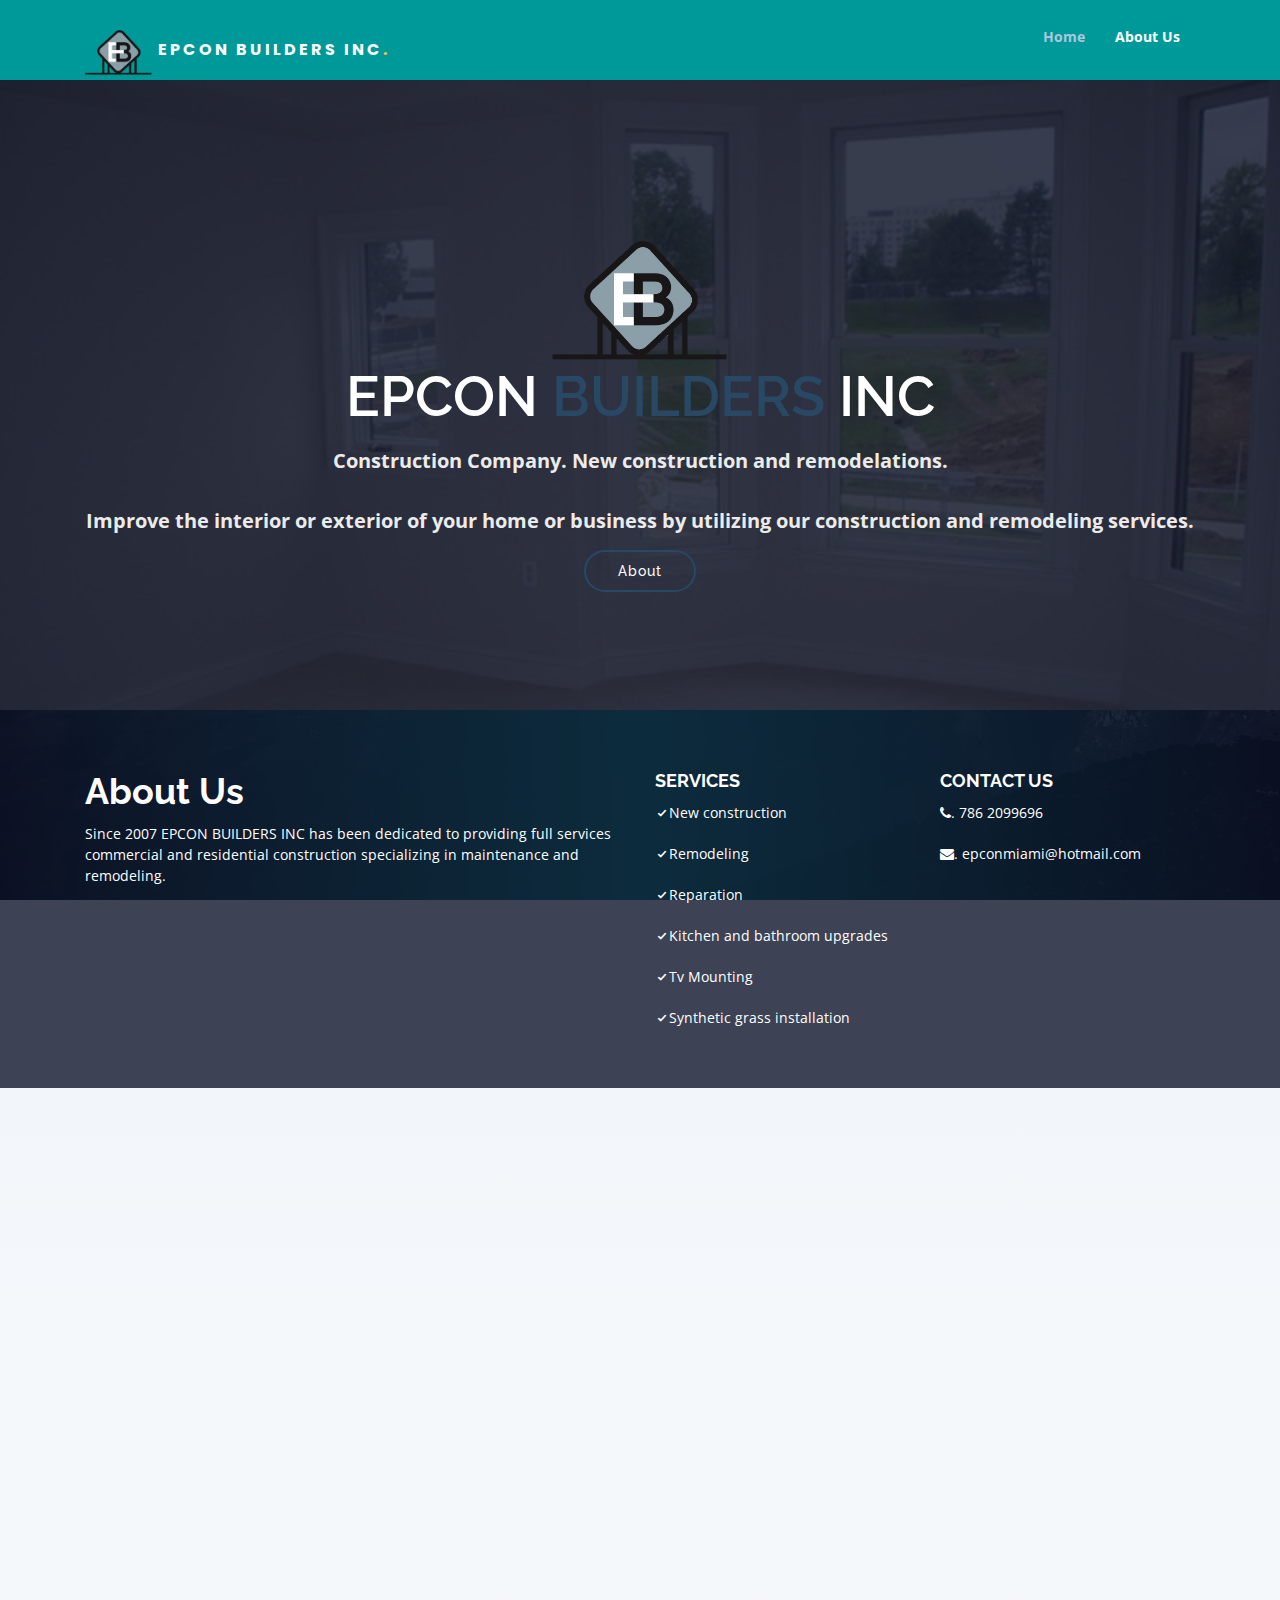
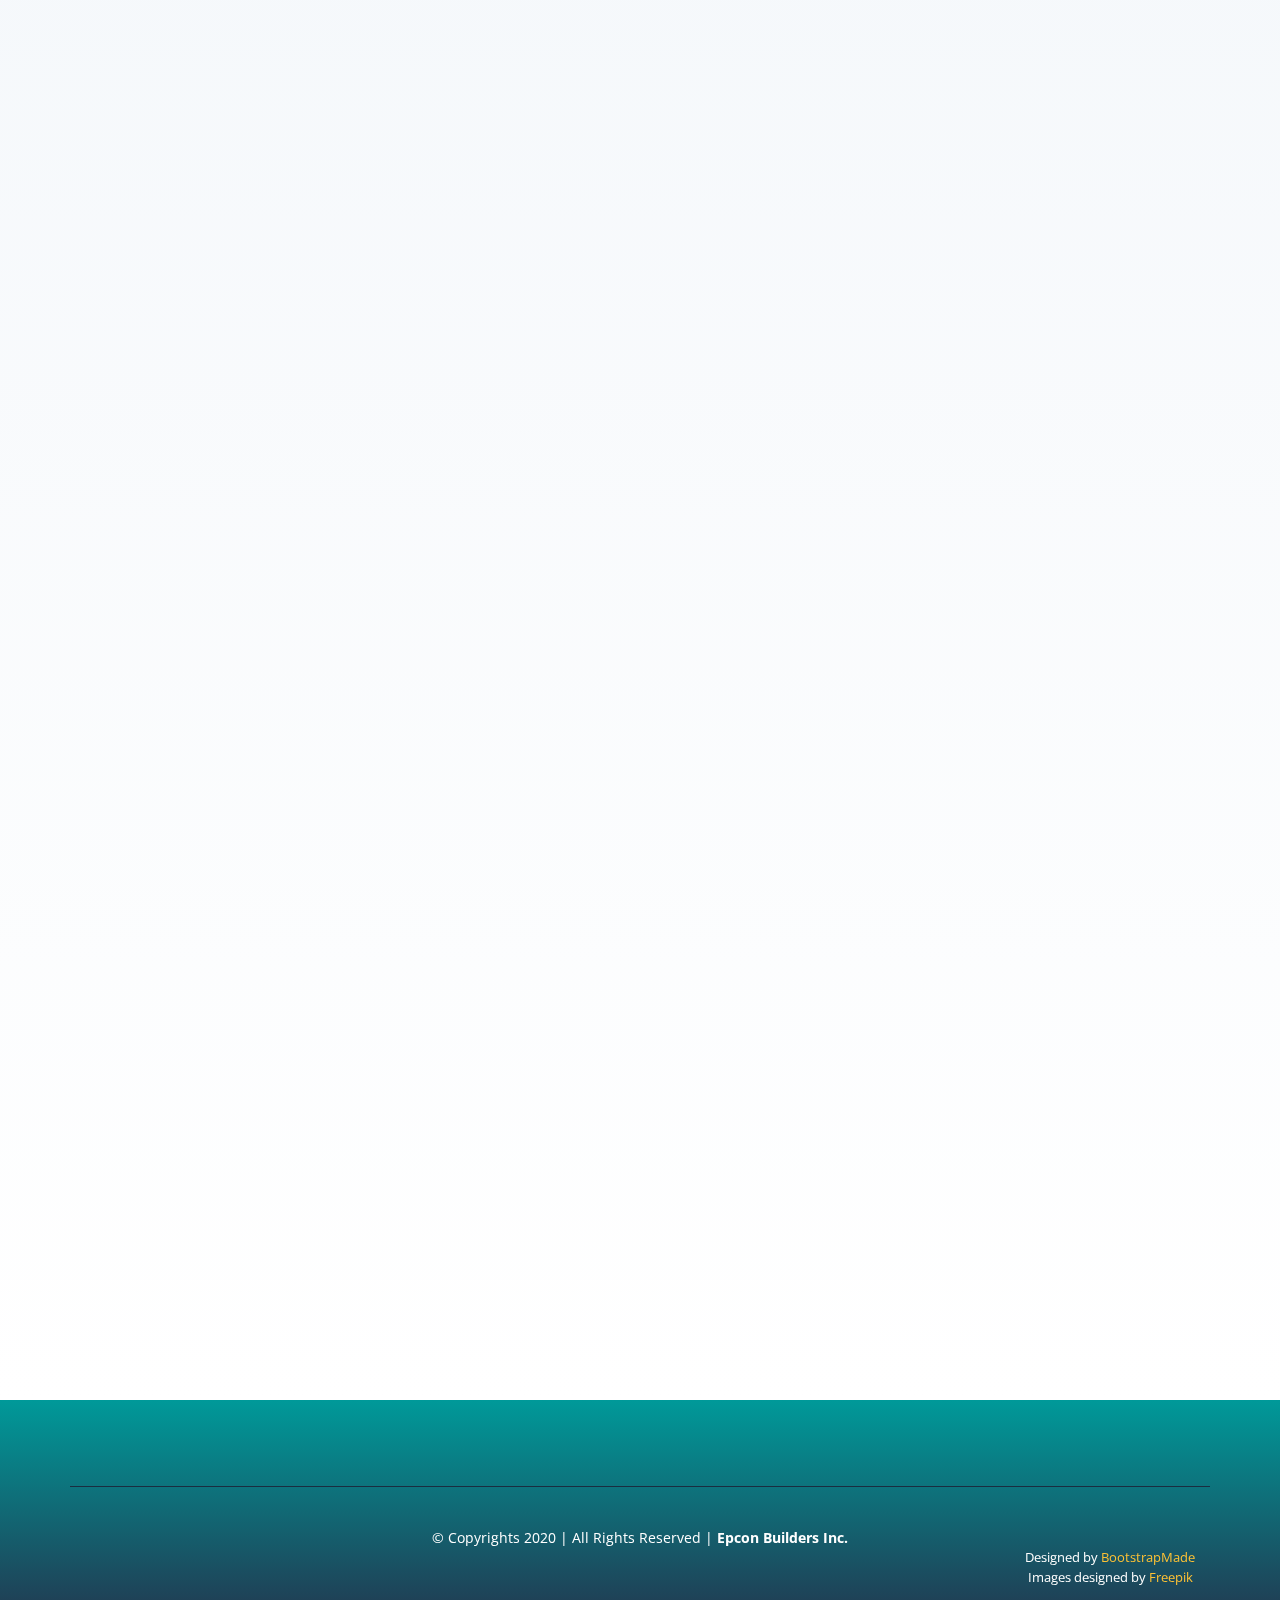
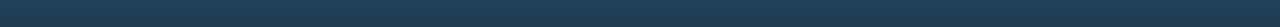
==== docs/about.html @ 5bf7c7bf "Ajusted finales 2.0" ====
<!DOCTYPE html>
<html lang="en">

<head>
<meta charset="utf-8">
<meta content="width=device-width, initial-scale=1.0" name="viewport">

<meta name="description" content="EPCON BUILDERS INC. can clean and disinfect your home, office or commercial space against the Coronavirus and help stop the spread of COVID-19."/>
<meta name="keywords" content="Desinfection, Miami, COVID-19, Cleaning, COVID-19 Desinfection"/>


<title>Epcon Builders Inc.</title>
<meta content="" name="descriptison">
<meta content="" name="keywords">

<!-- Favicons -->
<link href="assets/img/Logo_Epcon.png" rel="icon">
<link href="assets/img/apple-touch-icon.png" rel="apple-touch-icon">

<!-- Google Fonts -->
<link href="https://fonts.googleapis.com/css?family=Open+Sans:300,300i,400,400i,600,600i,700,700i|Raleway:300,300i,400,400i,500,500i,600,600i,700,700i|Poppins:300,300i,400,400i,500,500i,600,600i,700,700i" rel="stylesheet">

<!-- Vendor CSS Files -->
<link href="assets/vendor/bootstrap/css/bootstrap.min.css" rel="stylesheet">
<link href="assets/vendor/icofont/icofont.min.css" rel="stylesheet">
<link href="assets/vendor/boxicons/css/boxicons.min.css" rel="stylesheet">
<link href="assets/vendor/venobox/venobox.css" rel="stylesheet">
<link href="assets/vendor/aos/aos.css" rel="stylesheet">
<link href="assets/vendor/iconos/css/font-awesome.min.css" rel="stylesheet">


<!-- Template Main CSS File -->
<link href="assets/css/style.css" rel="stylesheet">
</head>

<body>

<!-- ======= Header ======= -->
<header id="header">
    <div class="container d-flex">
        <div class="logo mr-auto">
        <h1 class="text-light"><img src="assets/img/Logo_Epcon.png" alt=""><a href="index.html"> EPCON BUILDERS INC<span>.</span></a></h1>
        </div>
    <nav class="nav-menu d-none d-lg-block">
        <ul>
        <li><a href="index.html">Home</a></li>
        <li class="active"><a href="about.html" target="blank">About Us</a></li> 
        </ul>
    </nav><!-- .nav-menu -->
        </div>
</header><!-- End Header -->

<!-- ======= Intro Section ======= -->
<section id="intro">
    <div class="intro-container wow fadeIn">
    <h1 class="mb-3 pb-0"><img src="assets/img/Logo_Epcon.png" style="width: 30%;"><br> EPCON <span>BUILDERS </span> INC</h1>
    <p class="mb-1 pb-0">Construction Company. New construction and remodelations.<br><br>
        Improve the interior or exterior of your home or business by utilizing our construction and remodeling services.</p>
    <a href="#about" class="about-btn scrollto">About</a>
    <br>
    <br>
    </div>
</section><!-- End Intro Section -->

<main id="main">
<!-- ======= About Section ======= -->
<section id="about">
    <div class="container">
        <div class="row">
            <div class="col-lg-6">
                <h2>About Us</h2>
                <p>Since 2007 EPCON BUILDERS INC has been dedicated to providing full services commercial and residential construction specializing in maintenance and remodeling.</p>
            </div>
            <div class="col-lg-3">
                <h3>Services</h3>
                <p><i class="icofont-check"></i> New construction</p>
                <p><i class="icofont-check"></i> Remodeling</p>
                <p><i class="icofont-check"></i> Reparation</p>
                <p><i class="icofont-check"></i> Kitchen and bathroom upgrades</p>
                <p><i class="icofont-check"></i> Tv Mounting</p>
                <p><i class="icofont-check"></i> Synthetic grass installation</p>
            </div>
            <div class="col-lg-3">
                <h3>Contact us</h3>
                <p><i class="fa fa-phone"></i>. 786 2099696</p>
                <p><i class="fa fa-envelope"></i>. epconmiami@hotmail.com</p>
            </div>
        </div>
    </div>
</section><!-- End About Section -->


<!-- ======= Portfolio Section ======= -->
<section id="portfolio" class="portfolio section-bg">
    <div class="container">

    <div class="section-title">
        <h2 data-aos="fade-in">Portfolio</h2>
    </div>

    <div class="row portfolio-container" data-aos="fade-up">
        <div class="col-lg-4 col-md-6 portfolio-item filter-app">
        <div class="portfolio-wrap">
            <img src="assets/img/epcon/1.JPG" class="img-fluid" alt="">
            <div class="portfolio-links">
            <a href="assets/img/epcon/1.JPG" data-gall="portfolioGallery" class="venobox" title="App 1"><i class="icofont-plus-circle"></i></a>
            </div>
            <div class="portfolio-info">
            <h4>Image 1</h4>
            </div>
        </div>
        </div>

        <div class="col-lg-4 col-md-6 portfolio-item filter-web">
        <div class="portfolio-wrap">
            <img src="assets/img/epcon/2.JPG" class="img-fluid" alt="">
            <div class="portfolio-links">
            <a href="assets/img/epcon/2.JPG" data-gall="portfolioGallery" class="venobox" title="Web 3"><i class="icofont-plus-circle"></i></a>
            </div>
            <div class="portfolio-info">
            <h4>Image 2</h4>
            </div>
        </div>
        </div>

        <div class="col-lg-4 col-md-6 portfolio-item filter-app">
        <div class="portfolio-wrap">
            <img src="assets/img/epcon/3.JPG" class="img-fluid" alt="">
            <div class="portfolio-links">
            <a href="assets/img/epcon/3.JPG" data-gall="portfolioGallery" class="venobox" title="App 2"><i class="icofont-plus-circle"></i></a>
            </div>
            <div class="portfolio-info">
            <h4>Image 3</h4>
            </div>
        </div>
        </div>

        <div class="col-lg-4 col-md-6 portfolio-item filter-card">
        <div class="portfolio-wrap">
            <img src="assets/img/epcon/4.JPG" class="img-fluid" alt="">
            <div class="portfolio-links">
            <a href="assets/img/epcon/4.JPG" data-gall="portfolioGallery" class="venobox" title="Card 2"><i class="icofont-plus-circle"></i></a>
            </div>
            <div class="portfolio-info">
            <h4>Image 4</h4>
            </div>
        </div>
        </div>

        <div class="col-lg-4 col-md-6 portfolio-item filter-web">
        <div class="portfolio-wrap">
            <img src="assets/img/epcon/5.JPG" class="img-fluid" alt="">
            <div class="portfolio-links">
            <a href="assets/img/epcon/5.JPG" data-gall="portfolioGallery" class="venobox" title="Web 2"><i class="icofont-plus-circle"></i></a>
            </div>
            <div class="portfolio-info">
            <h4>Image 5</h4>
            </div>
        </div>
        </div>

        <div class="col-lg-4 col-md-6 portfolio-item filter-app">
        <div class="portfolio-wrap">
            <img src="assets/img/epcon/15.JPG" class="img-fluid" alt="">
            <div class="portfolio-links">
            <a href="assets/img/epcon/15.JPG" data-gall="portfolioGallery" class="venobox" title="App 3"><i class="icofont-plus-circle"></i></a>
            </div>
            <div class="portfolio-info">
            <h4>Image 6</h4>
            </div>
        </div>
        </div>


            <div class="col-lg-4 col-md-6 portfolio-item filter-app">
            <div class="portfolio-wrap">
                <img src="assets/img/epcon/21-.jpg" class="img-fluid" alt="">
                <div class="portfolio-links">
                <a href="assets/img/epcon/21-.jpg" data-gall="portfolioGallery" class="venobox" title="App 1"><i class="icofont-plus-circle"></i></a>
                </div>
                <div class="portfolio-info">
                <h4>Image 21</h4>
                </div>
            </div>
            </div>
    
            <div class="col-lg-4 col-md-6 portfolio-item filter-web">
            <div class="portfolio-wrap">
                <img src="assets/img/epcon/23.JPG" class="img-fluid" alt="">
                <div class="portfolio-links">
                <a href="assets/img/epcon/23.JPG" data-gall="portfolioGallery" class="venobox" title="Web 3"><i class="icofont-plus-circle"></i></a>
                </div>
                <div class="portfolio-info">
                <h4>Image 23</h4>
                </div>
            </div>
            </div>
    
            <div class="col-lg-4 col-md-6 portfolio-item filter-app">
            <div class="portfolio-wrap">
                <img src="assets/img/epcon/24.JPEG" class="img-fluid" alt="">
                <div class="portfolio-links">
                <a href="assets/img/epcon/24.JPEG" data-gall="portfolioGallery" class="venobox" title="App 2"><i class="icofont-plus-circle"></i></a>
                </div>
                <div class="portfolio-info">
                <h4>Image 24</h4>
                </div>
            </div>
            </div>
    
            <div class="col-lg-4 col-md-6 portfolio-item filter-card">
            <div class="portfolio-wrap">
                <img src="assets/img/epcon/19-.JPG" class="img-fluid" alt="">
                <div class="portfolio-links">
                <a href="assets/img/epcon/19-.JPG" data-gall="portfolioGallery" class="venobox" title="Card 2"><i class="icofont-plus-circle"></i></a>
                </div>
                <div class="portfolio-info">
                <h4>Image 19</h4>
                </div>
            </div>
            </div>
    
            <div class="col-lg-4 col-md-6 portfolio-item filter-web">
            <div class="portfolio-wrap">
                <img src="assets/img/epcon/25-.jpg" class="img-fluid" alt="">
                <div class="portfolio-links">
                <a href="assets/img/epcon/25-.jpg" data-gall="portfolioGallery" class="venobox" title="Web 2"><i class="icofont-plus-circle"></i></a>
                </div>
                <div class="portfolio-info">
                <h4>Image 25</h4>
                </div>
            </div>
            </div>
    
            <div class="col-lg-4 col-md-6 portfolio-item filter-app">
            <div class="portfolio-wrap">
                <img src="assets/img/epcon/22.JPEG" class="img-fluid" alt="">
                <div class="portfolio-links">
                <a href="assets/img/epcon/22.JPEG" data-gall="portfolioGallery" class="venobox" title="App 3"><i class="icofont-plus-circle"></i></a>
                </div>
                <div class="portfolio-info">
                <h4>Image 22</h4>
                </div>
            </div>
            </div>

            <div class="col-lg-4 col-md-6 portfolio-item filter-card">
                <div class="portfolio-wrap">
                    <img src="assets/img/epcon/28-.jpg" class="img-fluid" alt="">
                    <div class="portfolio-links">
                    <a href="assets/img/epcon/28-.jpg" data-gall="portfolioGallery" class="venobox" title="Card 2"><i class="icofont-plus-circle"></i></a>
                    </div>
                    <div class="portfolio-info">
                    <h4>Image 28</h4>
                    </div>
                </div>
                </div>
        
                <div class="col-lg-4 col-md-6 portfolio-item filter-web">
                <div class="portfolio-wrap">
                    <img src="assets/img/epcon/26-.jpg" class="img-fluid" alt="">
                    <div class="portfolio-links">
                    <a href="assets/img/epcon/26-.jpg" data-gall="portfolioGallery" class="venobox" title="Web 2"><i class="icofont-plus-circle"></i></a>
                    </div>
                    <div class="portfolio-info">
                    <h4>Image 26</h4>
                    </div>
                </div>
                </div>
        
                <div class="col-lg-4 col-md-6 portfolio-item filter-app">
                <div class="portfolio-wrap">
                    <img src="assets/img/epcon/27-.jpg" class="img-fluid" alt="">
                    <div class="portfolio-links">
                    <a href="assets/img/epcon/27-.jpg" data-gall="portfolioGallery" class="venobox" title="App 3"><i class="icofont-plus-circle"></i></a>
                    </div>
                    <div class="portfolio-info">
                    <h4>Image 27</h4>
                    </div>
                </div>
                </div>

    </div>
    </div>
</section> <!-- End Portfolio Section -->

</main><!-- End #main -->

<!-- ======= Footer ======= -->
<footer id="footer">
    <div class="footer-top">
        <div class="container" data-aos="fade-up">
            <div class="social-links">
            <a href="#" class="twitter"><i class="bx bxl-twitter"></i></a>
            <a href="#" class="facebook"><i class="bx bxl-facebook"></i></a>
            <a href="https://www.instagram.com/epconbuilders/?hl=es-la" target="blank" class="instagram"><i class="bx bxl-instagram"></i></a>
            <a href="#" class="google-plus"><i class="bx bxl-google"></i></a>
            <a href="#" class="linkedin"><i class="bx bxl-linkedin"></i></a>
            </div>
        </div>
    </div>
    <div class="container footer-bottom clearfix">
        <div class="copyright">
            &copy; Copyrights 2020 | All Rights Reserved | <strong> Epcon Builders Inc. </strong>
        </div>
    <div class="credits">
        Designed by <a href="https://bootstrapmade.com/">BootstrapMade</a><BR>
            Images designed by <a href="http://www.freepik.com"> Freepik </a>
    </div>
    </div>
</footer><!-- End Footer -->

<a href="#" class="back-to-top"><i class="icofont-simple-up"></i></a>

<!-- Vendor JS Files -->
<script src="assets/vendor/jquery/jquery.min.js"></script>
<script src="assets/vendor/bootstrap/js/bootstrap.bundle.min.js"></script>
<script src="assets/vendor/jquery.easing/jquery.easing.min.js"></script>
<script src="assets/vendor/php-email-form/validate.js"></script>
<script src="assets/vendor/isotope-layout/isotope.pkgd.min.js"></script>
<script src="assets/vendor/venobox/venobox.min.js"></script>
<script src="assets/vendor/aos/aos.js"></script>

<!-- Template Main JS File -->
<script src="assets/js/main.js"></script>

</body>

</html>
---- docs/assets/vendor/venobox/venobox.css ----
/* ------ venobox.css --------*/
.vbox-overlay *, .vbox-overlay *:before, .vbox-overlay *:after{
    -webkit-backface-visibility: hidden;
    -webkit-box-sizing:border-box;
    -moz-box-sizing:border-box;
    box-sizing:border-box;
}
.vbox-overlay * { 
    -webkit-backface-visibility: visible;
    backface-visibility: visible;
}
.vbox-overlay{
    display: -webkit-flex;
    display: flex;
    -webkit-flex-direction: column;
    flex-direction: column;
    -webkit-justify-content: center;
    justify-content: center;
    -webkit-align-items: center;
    align-items: center;
    position: fixed;
    left: 0;
    top: 0;
    bottom: 0;
    right: 0;
    z-index: 1040;
    -webkit-transform:translateZ(1000px);
    transform: translateZ(1000px);
    transform-style: preserve-3d;
}

/* ----- navigation ----- */
.vbox-title{
    width: 100%;
    height: 40px;
    float: left;
    text-align: center;
    line-height: 28px;
    font-size: 12px;
    padding: 6px 40px;
    overflow: hidden;
    position: fixed;
    display: none;
    left: 0;
    z-index: 1050;
}
.vbox-close{
    cursor: pointer;
    position: fixed;
    top: -1px;
    right: 0;
    width: 50px;
    height: 40px;
    padding: 6px;
    display: block;
    background-position:10px center;
    overflow: hidden;
    font-size: 24px;
    line-height: 1;
    text-align: center;
    z-index: 1050;
}
.vbox-num{
    cursor: pointer;
    position: fixed;
    left: 0;
    height: 40px;
    display: block;
    overflow: hidden;
    line-height: 28px;
    font-size: 12px;
    padding: 6px 10px;
    display: none;
    z-index: 1050;
}
/* ----- navigation ARROWS ----- */
.vbox-next, .vbox-prev{
    position: fixed;
    top: 50%;
    margin-top: -15px;
    overflow: hidden;
    cursor: pointer;
    display: block;
    width: 45px;
    height: 45px;
    z-index: 1050;
}
.vbox-next span, .vbox-prev span{
    position: relative;
    width: 20px;
    height: 20px;
    border: 2px solid transparent;
    border-top-color: #B6B6B6;
    border-right-color: #B6B6B6;
    text-indent: -100px;
    position: absolute;
    top: 8px;
    display: block;
}
.vbox-prev{
    left: 15px;
}
.vbox-next{
    right: 15px;
}
.vbox-prev span{
    left: 10px;
    -ms-transform: rotate(-135deg);
    -webkit-transform: rotate(-135deg);
    transform: rotate(-135deg);
}
.vbox-next span{
    -ms-transform: rotate(45deg);
    -webkit-transform: rotate(45deg);
    transform: rotate(45deg);
    right: 10px;
}
/* ------- inline window ------ */
.vbox-inline{
    width: 420px;
    height: 315px;
    height: 70vh;
    padding: 10px;
    background: #fff;
    margin: 0 auto;
    overflow: auto;
    text-align: left;
}
/* ------- Video & iFrames window ------ */
.venoframe{
    max-width: 100%;
    width: 100%;
    border: none;
    width: 100%;
    height: 260px;
    height: 70vh;
}
.venoframe.vbvid{
    height: 260px;
}
@media (min-width: 768px) {
    .venoframe, .vbox-inline{
        width: 90%;
        height: 360px;
        height: 70vh;
    }
    .venoframe.vbvid{
        width: 640px;
        height: 360px;
    }
}
@media (min-width: 992px) {
    .venoframe, .vbox-inline{
        max-width: 1200px;
        width: 80%;
        height: 540px;
        height: 70vh;
    }
    .venoframe.vbvid{
        width: 960px;
        height: 540px;
    }
}
/* 
Please do NOT edit this part! 
or at least read this note: http://i.imgur.com/7C0ws9e.gif
*/
.vbox-open{
    overflow: hidden;
}
.vbox-container{
    position: absolute;
    left: 0;
    right: 0;
    top: 0;
    bottom: 0;
    overflow-x: hidden;
    overflow-y: scroll;
    overflow-scrolling: touch;
    -webkit-overflow-scrolling: touch;
    z-index: 20;
    max-height: 100%;

}

.vbox-content{
    text-align: center;
    float: left;
    width: 100%;
    position: relative;
    overflow: hidden;
    padding: 20px 10px;
}
.vbox-container img{
    max-width: 100%;
    height: auto;
}
.vbox-figlio{
    box-shadow: 0 0 12px rgba(0,0,0,0.19), 0 6px 6px rgba(0,0,0,0.23);
    max-width: 100%;
    text-align: initial;
}
img.vbox-figlio{
    -webkit-user-select: none;
-khtml-user-select: none;
-moz-user-select: none;
-o-user-select: none;
user-select: none;
}
.vbox-content.swipe-left{
    margin-left: -200px !important;
}
.vbox-content.swipe-right{
    margin-left: 200px !important;
}
.vbox-animated{
    webkit-transition: margin 300ms ease-out;
    transition: margin 300ms ease-out;
}

/* ---------- preloader ----------
 * SPINKIT 
 * http://tobiasahlin.com/spinkit/
-------------------------------- */
.sk-double-bounce,.sk-rotating-plane{width:40px;height:40px;margin:40px auto}.sk-rotating-plane{background-color:#333;-webkit-animation:sk-rotatePlane 1.2s infinite ease-in-out;animation:sk-rotatePlane 1.2s infinite ease-in-out}@-webkit-keyframes sk-rotatePlane{0%{-webkit-transform:perspective(120px) rotateX(0) rotateY(0);transform:perspective(120px) rotateX(0) rotateY(0)}50%{-webkit-transform:perspective(120px) rotateX(-180.1deg) rotateY(0);transform:perspective(120px) rotateX(-180.1deg) rotateY(0)}100%{-webkit-transform:perspective(120px) rotateX(-180deg) rotateY(-179.9deg);transform:perspective(120px) rotateX(-180deg) rotateY(-179.9deg)}}@keyframes sk-rotatePlane{0%{-webkit-transform:perspective(120px) rotateX(0) rotateY(0);transform:perspective(120px) rotateX(0) rotateY(0)}50%{-webkit-transform:perspective(120px) rotateX(-180.1deg) rotateY(0);transform:perspective(120px) rotateX(-180.1deg) rotateY(0)}100%{-webkit-transform:perspective(120px) rotateX(-180deg) rotateY(-179.9deg);transform:perspective(120px) rotateX(-180deg) rotateY(-179.9deg)}}.sk-double-bounce{position:relative}.sk-double-bounce .sk-child{width:100%;height:100%;border-radius:50%;background-color:#333;opacity:.6;position:absolute;top:0;left:0;-webkit-animation:sk-doubleBounce 2s infinite ease-in-out;animation:sk-doubleBounce 2s infinite ease-in-out}.sk-chasing-dots .sk-child,.sk-spinner-pulse,.sk-three-bounce .sk-child{background-color:#333;border-radius:100%}.sk-double-bounce .sk-double-bounce2{-webkit-animation-delay:-1s;animation-delay:-1s}@-webkit-keyframes sk-doubleBounce{0%,100%{-webkit-transform:scale(0);transform:scale(0)}50%{-webkit-transform:scale(1);transform:scale(1)}}@keyframes sk-doubleBounce{0%,100%{-webkit-transform:scale(0);transform:scale(0)}50%{-webkit-transform:scale(1);transform:scale(1)}}.sk-wave{margin:40px auto;width:50px;height:40px;text-align:center;font-size:10px}.sk-wave .sk-rect{background-color:#333;height:100%;width:6px;display:inline-block;-webkit-animation:sk-waveStretchDelay 1.2s infinite ease-in-out;animation:sk-waveStretchDelay 1.2s infinite ease-in-out}.sk-wave .sk-rect1{-webkit-animation-delay:-1.2s;animation-delay:-1.2s}.sk-wave .sk-rect2{-webkit-animation-delay:-1.1s;animation-delay:-1.1s}.sk-wave .sk-rect3{-webkit-animation-delay:-1s;animation-delay:-1s}.sk-wave .sk-rect4{-webkit-animation-delay:-.9s;animation-delay:-.9s}.sk-wave .sk-rect5{-webkit-animation-delay:-.8s;animation-delay:-.8s}@-webkit-keyframes sk-waveStretchDelay{0%,100%,40%{-webkit-transform:scaleY(.4);transform:scaleY(.4)}20%{-webkit-transform:scaleY(1);transform:scaleY(1)}}@keyframes sk-waveStretchDelay{0%,100%,40%{-webkit-transform:scaleY(.4);transform:scaleY(.4)}20%{-webkit-transform:scaleY(1);transform:scaleY(1)}}.sk-wandering-cubes{margin:40px auto;width:40px;height:40px;position:relative}.sk-wandering-cubes .sk-cube{background-color:#333;width:10px;height:10px;position:absolute;top:0;left:0;-webkit-animation:sk-wanderingCube 1.8s ease-in-out -1.8s infinite both;animation:sk-wanderingCube 1.8s ease-in-out -1.8s infinite both}.sk-chasing-dots,.sk-spinner-pulse{width:40px;height:40px;margin:40px auto}.sk-wandering-cubes .sk-cube2{-webkit-animation-delay:-.9s;animation-delay:-.9s}@-webkit-keyframes sk-wanderingCube{0%{-webkit-transform:rotate(0);transform:rotate(0)}25%{-webkit-transform:translateX(30px) rotate(-90deg) scale(.5);transform:translateX(30px) rotate(-90deg) scale(.5)}50%{-webkit-transform:translateX(30px) translateY(30px) rotate(-179deg);transform:translateX(30px) translateY(30px) rotate(-179deg)}50.1%{-webkit-transform:translateX(30px) translateY(30px) rotate(-180deg);transform:translateX(30px) translateY(30px) rotate(-180deg)}75%{-webkit-transform:translateX(0) translateY(30px) rotate(-270deg) scale(.5);transform:translateX(0) translateY(30px) rotate(-270deg) scale(.5)}100%{-webkit-transform:rotate(-360deg);transform:rotate(-360deg)}}@keyframes sk-wanderingCube{0%{-webkit-transform:rotate(0);transform:rotate(0)}25%{-webkit-transform:translateX(30px) rotate(-90deg) scale(.5);transform:translateX(30px) rotate(-90deg) scale(.5)}50%{-webkit-transform:translateX(30px) translateY(30px) rotate(-179deg);transform:translateX(30px) translateY(30px) rotate(-179deg)}50.1%{-webkit-transform:translateX(30px) translateY(30px) rotate(-180deg);transform:translateX(30px) translateY(30px) rotate(-180deg)}75%{-webkit-transform:translateX(0) translateY(30px) rotate(-270deg) scale(.5);transform:translateX(0) translateY(30px) rotate(-270deg) scale(.5)}100%{-webkit-transform:rotate(-360deg);transform:rotate(-360deg)}}.sk-spinner-pulse{-webkit-animation:sk-pulseScaleOut 1s infinite ease-in-out;animation:sk-pulseScaleOut 1s infinite ease-in-out}@-webkit-keyframes sk-pulseScaleOut{0%{-webkit-transform:scale(0);transform:scale(0)}100%{-webkit-transform:scale(1);transform:scale(1);opacity:0}}@keyframes sk-pulseScaleOut{0%{-webkit-transform:scale(0);transform:scale(0)}100%{-webkit-transform:scale(1);transform:scale(1);opacity:0}}.sk-chasing-dots{position:relative;text-align:center;-webkit-animation:sk-chasingDotsRotate 2s infinite linear;animation:sk-chasingDotsRotate 2s infinite linear}.sk-chasing-dots .sk-child{width:60%;height:60%;display:inline-block;position:absolute;top:0;-webkit-animation:sk-chasingDotsBounce 2s infinite ease-in-out;animation:sk-chasingDotsBounce 2s infinite ease-in-out}.sk-chasing-dots .sk-dot2{top:auto;bottom:0;-webkit-animation-delay:-1s;animation-delay:-1s}@-webkit-keyframes sk-chasingDotsRotate{100%{-webkit-transform:rotate(360deg);transform:rotate(360deg)}}@keyframes sk-chasingDotsRotate{100%{-webkit-transform:rotate(360deg);transform:rotate(360deg)}}@-webkit-keyframes sk-chasingDotsBounce{0%,100%{-webkit-transform:scale(0);transform:scale(0)}50%{-webkit-transform:scale(1);transform:scale(1)}}@keyframes sk-chasingDotsBounce{0%,100%{-webkit-transform:scale(0);transform:scale(0)}50%{-webkit-transform:scale(1);transform:scale(1)}}.sk-three-bounce{margin:40px auto;width:80px;text-align:center}.sk-three-bounce .sk-child{width:20px;height:20px;display:inline-block;-webkit-animation:sk-three-bounce 1.4s ease-in-out 0s infinite both;animation:sk-three-bounce 1.4s ease-in-out 0s infinite both}.sk-circle .sk-child:before,.sk-fading-circle .sk-circle:before{display:block;border-radius:100%;content:'';background-color:#333}.sk-three-bounce .sk-bounce1{-webkit-animation-delay:-.32s;animation-delay:-.32s}.sk-three-bounce .sk-bounce2{-webkit-animation-delay:-.16s;animation-delay:-.16s}@-webkit-keyframes sk-three-bounce{0%,100%,80%{-webkit-transform:scale(0);transform:scale(0)}40%{-webkit-transform:scale(1);transform:scale(1)}}@keyframes sk-three-bounce{0%,100%,80%{-webkit-transform:scale(0);transform:scale(0)}40%{-webkit-transform:scale(1);transform:scale(1)}}.sk-circle{margin:40px auto;width:40px;height:40px;position:relative}.sk-circle .sk-child{width:100%;height:100%;position:absolute;left:0;top:0}.sk-circle .sk-child:before{margin:0 auto;width:15%;height:15%;-webkit-animation:sk-circleBounceDelay 1.2s infinite ease-in-out both;animation:sk-circleBounceDelay 1.2s infinite ease-in-out both}.sk-circle .sk-circle2{-webkit-transform:rotate(30deg);-ms-transform:rotate(30deg);transform:rotate(30deg)}.sk-circle .sk-circle3{-webkit-transform:rotate(60deg);-ms-transform:rotate(60deg);transform:rotate(60deg)}.sk-circle .sk-circle4{-webkit-transform:rotate(90deg);-ms-transform:rotate(90deg);transform:rotate(90deg)}.sk-circle .sk-circle5{-webkit-transform:rotate(120deg);-ms-transform:rotate(120deg);transform:rotate(120deg)}.sk-circle .sk-circle6{-webkit-transform:rotate(150deg);-ms-transform:rotate(150deg);transform:rotate(150deg)}.sk-circle .sk-circle7{-webkit-transform:rotate(180deg);-ms-transform:rotate(180deg);transform:rotate(180deg)}.sk-circle .sk-circle8{-webkit-transform:rotate(210deg);-ms-transform:rotate(210deg);transform:rotate(210deg)}.sk-circle .sk-circle9{-webkit-transform:rotate(240deg);-ms-transform:rotate(240deg);transform:rotate(240deg)}.sk-circle .sk-circle10{-webkit-transform:rotate(270deg);-ms-transform:rotate(270deg);transform:rotate(270deg)}.sk-circle .sk-circle11{-webkit-transform:rotate(300deg);-ms-transform:rotate(300deg);transform:rotate(300deg)}.sk-circle .sk-circle12{-webkit-transform:rotate(330deg);-ms-transform:rotate(330deg);transform:rotate(330deg)}.sk-circle .sk-circle2:before{-webkit-animation-delay:-1.1s;animation-delay:-1.1s}.sk-circle .sk-circle3:before{-webkit-animation-delay:-1s;animation-delay:-1s}.sk-circle .sk-circle4:before{-webkit-animation-delay:-.9s;animation-delay:-.9s}.sk-circle .sk-circle5:before{-webkit-animation-delay:-.8s;animation-delay:-.8s}.sk-circle .sk-circle6:before{-webkit-animation-delay:-.7s;animation-delay:-.7s}.sk-circle .sk-circle7:before{-webkit-animation-delay:-.6s;animation-delay:-.6s}.sk-circle .sk-circle8:before{-webkit-animation-delay:-.5s;animation-delay:-.5s}.sk-circle .sk-circle9:before{-webkit-animation-delay:-.4s;animation-delay:-.4s}.sk-circle .sk-circle10:before{-webkit-animation-delay:-.3s;animation-delay:-.3s}.sk-circle .sk-circle11:before{-webkit-animation-delay:-.2s;animation-delay:-.2s}.sk-circle .sk-circle12:before{-webkit-animation-delay:-.1s;animation-delay:-.1s}@-webkit-keyframes sk-circleBounceDelay{0%,100%,80%{-webkit-transform:scale(0);transform:scale(0)}40%{-webkit-transform:scale(1);transform:scale(1)}}@keyframes sk-circleBounceDelay{0%,100%,80%{-webkit-transform:scale(0);transform:scale(0)}40%{-webkit-transform:scale(1);transform:scale(1)}}.sk-cube-grid{width:40px;height:40px;margin:40px auto}.sk-cube-grid .sk-cube{width:33.33%;height:33.33%;background-color:#333;float:left;-webkit-animation:sk-cubeGridScaleDelay 1.3s infinite ease-in-out;animation:sk-cubeGridScaleDelay 1.3s infinite ease-in-out}.sk-cube-grid .sk-cube1{-webkit-animation-delay:.2s;animation-delay:.2s}.sk-cube-grid .sk-cube2{-webkit-animation-delay:.3s;animation-delay:.3s}.sk-cube-grid .sk-cube3{-webkit-animation-delay:.4s;animation-delay:.4s}.sk-cube-grid .sk-cube4{-webkit-animation-delay:.1s;animation-delay:.1s}.sk-cube-grid .sk-cube5{-webkit-animation-delay:.2s;animation-delay:.2s}.sk-cube-grid .sk-cube6{-webkit-animation-delay:.3s;animation-delay:.3s}.sk-cube-grid .sk-cube7{-webkit-animation-delay:0ms;animation-delay:0ms}.sk-cube-grid .sk-cube8{-webkit-animation-delay:.1s;animation-delay:.1s}.sk-cube-grid .sk-cube9{-webkit-animation-delay:.2s;animation-delay:.2s}@-webkit-keyframes sk-cubeGridScaleDelay{0%,100%,70%{-webkit-transform:scale3D(1,1,1);transform:scale3D(1,1,1)}35%{-webkit-transform:scale3D(0,0,1);transform:scale3D(0,0,1)}}@keyframes sk-cubeGridScaleDelay{0%,100%,70%{-webkit-transform:scale3D(1,1,1);transform:scale3D(1,1,1)}35%{-webkit-transform:scale3D(0,0,1);transform:scale3D(0,0,1)}}.sk-fading-circle{margin:40px auto;width:40px;height:40px;position:relative}.sk-fading-circle .sk-circle{width:100%;height:100%;position:absolute;left:0;top:0}.sk-fading-circle .sk-circle:before{margin:0 auto;width:15%;height:15%;-webkit-animation:sk-circleFadeDelay 1.2s infinite ease-in-out both;animation:sk-circleFadeDelay 1.2s infinite ease-in-out both}.sk-fading-circle .sk-circle2{-webkit-transform:rotate(30deg);-ms-transform:rotate(30deg);transform:rotate(30deg)}.sk-fading-circle .sk-circle3{-webkit-transform:rotate(60deg);-ms-transform:rotate(60deg);transform:rotate(60deg)}.sk-fading-circle .sk-circle4{-webkit-transform:rotate(90deg);-ms-transform:rotate(90deg);transform:rotate(90deg)}.sk-fading-circle .sk-circle5{-webkit-transform:rotate(120deg);-ms-transform:rotate(120deg);transform:rotate(120deg)}.sk-fading-circle .sk-circle6{-webkit-transform:rotate(150deg);-ms-transform:rotate(150deg);transform:rotate(150deg)}.sk-fading-circle .sk-circle7{-webkit-transform:rotate(180deg);-ms-transform:rotate(180deg);transform:rotate(180deg)}.sk-fading-circle .sk-circle8{-webkit-transform:rotate(210deg);-ms-transform:rotate(210deg);transform:rotate(210deg)}.sk-fading-circle .sk-circle9{-webkit-transform:rotate(240deg);-ms-transform:rotate(240deg);transform:rotate(240deg)}.sk-fading-circle .sk-circle10{-webkit-transform:rotate(270deg);-ms-transform:rotate(270deg);transform:rotate(270deg)}.sk-fading-circle .sk-circle11{-webkit-transform:rotate(300deg);-ms-transform:rotate(300deg);transform:rotate(300deg)}.sk-fading-circle .sk-circle12{-webkit-transform:rotate(330deg);-ms-transform:rotate(330deg);transform:rotate(330deg)}.sk-fading-circle .sk-circle2:before{-webkit-animation-delay:-1.1s;animation-delay:-1.1s}.sk-fading-circle .sk-circle3:before{-webkit-animation-delay:-1s;animation-delay:-1s}.sk-fading-circle .sk-circle4:before{-webkit-animation-delay:-.9s;animation-delay:-.9s}.sk-fading-circle .sk-circle5:before{-webkit-animation-delay:-.8s;animation-delay:-.8s}.sk-fading-circle .sk-circle6:before{-webkit-animation-delay:-.7s;animation-delay:-.7s}.sk-fading-circle .sk-circle7:before{-webkit-animation-delay:-.6s;animation-delay:-.6s}.sk-fading-circle .sk-circle8:before{-webkit-animation-delay:-.5s;animation-delay:-.5s}.sk-fading-circle .sk-circle9:before{-webkit-animation-delay:-.4s;animation-delay:-.4s}.sk-fading-circle .sk-circle10:before{-webkit-animation-delay:-.3s;animation-delay:-.3s}.sk-fading-circle .sk-circle11:before{-webkit-animation-delay:-.2s;animation-delay:-.2s}.sk-fading-circle .sk-circle12:before{-webkit-animation-delay:-.1s;animation-delay:-.1s}@-webkit-keyframes sk-circleFadeDelay{0%,100%,39%{opacity:0}40%{opacity:1}}@keyframes sk-circleFadeDelay{0%,100%,39%{opacity:0}40%{opacity:1}}.sk-folding-cube{margin:40px auto;width:40px;height:40px;position:relative;-webkit-transform:rotateZ(45deg);transform:rotateZ(45deg)}.sk-folding-cube .sk-cube{float:left;width:50%;height:50%;position:relative;-webkit-transform:scale(1.1);-ms-transform:scale(1.1);transform:scale(1.1)}.sk-folding-cube .sk-cube:before{content:'';position:absolute;top:0;left:0;width:100%;height:100%;background-color:#333;-webkit-animation:sk-foldCubeAngle 2.4s infinite linear both;animation:sk-foldCubeAngle 2.4s infinite linear both;-webkit-transform-origin:100% 100%;-ms-transform-origin:100% 100%;transform-origin:100% 100%}.sk-folding-cube .sk-cube2{-webkit-transform:scale(1.1) rotateZ(90deg);transform:scale(1.1) rotateZ(90deg)}.sk-folding-cube .sk-cube3{-webkit-transform:scale(1.1) rotateZ(180deg);transform:scale(1.1) rotateZ(180deg)}.sk-folding-cube .sk-cube4{-webkit-transform:scale(1.1) rotateZ(270deg);transform:scale(1.1) rotateZ(270deg)}.sk-folding-cube .sk-cube2:before{-webkit-animation-delay:.3s;animation-delay:.3s}.sk-folding-cube .sk-cube3:before{-webkit-animation-delay:.6s;animation-delay:.6s}.sk-folding-cube .sk-cube4:before{-webkit-animation-delay:.9s;animation-delay:.9s}@-webkit-keyframes sk-foldCubeAngle{0%,10%{-webkit-transform:perspective(140px) rotateX(-180deg);transform:perspective(140px) rotateX(-180deg);opacity:0}25%,75%{-webkit-transform:perspective(140px) rotateX(0);transform:perspective(140px) rotateX(0);opacity:1}100%,90%{-webkit-transform:perspective(140px) rotateY(180deg);transform:perspective(140px) rotateY(180deg);opacity:0}}@keyframes sk-foldCubeAngle{0%,10%{-webkit-transform:perspective(140px) rotateX(-180deg);transform:perspective(140px) rotateX(-180deg);opacity:0}25%,75%{-webkit-transform:perspective(140px) rotateX(0);transform:perspective(140px) rotateX(0);opacity:1}100%,90%{-webkit-transform:perspective(140px) rotateY(180deg);transform:perspective(140px) rotateY(180deg);opacity:0}}
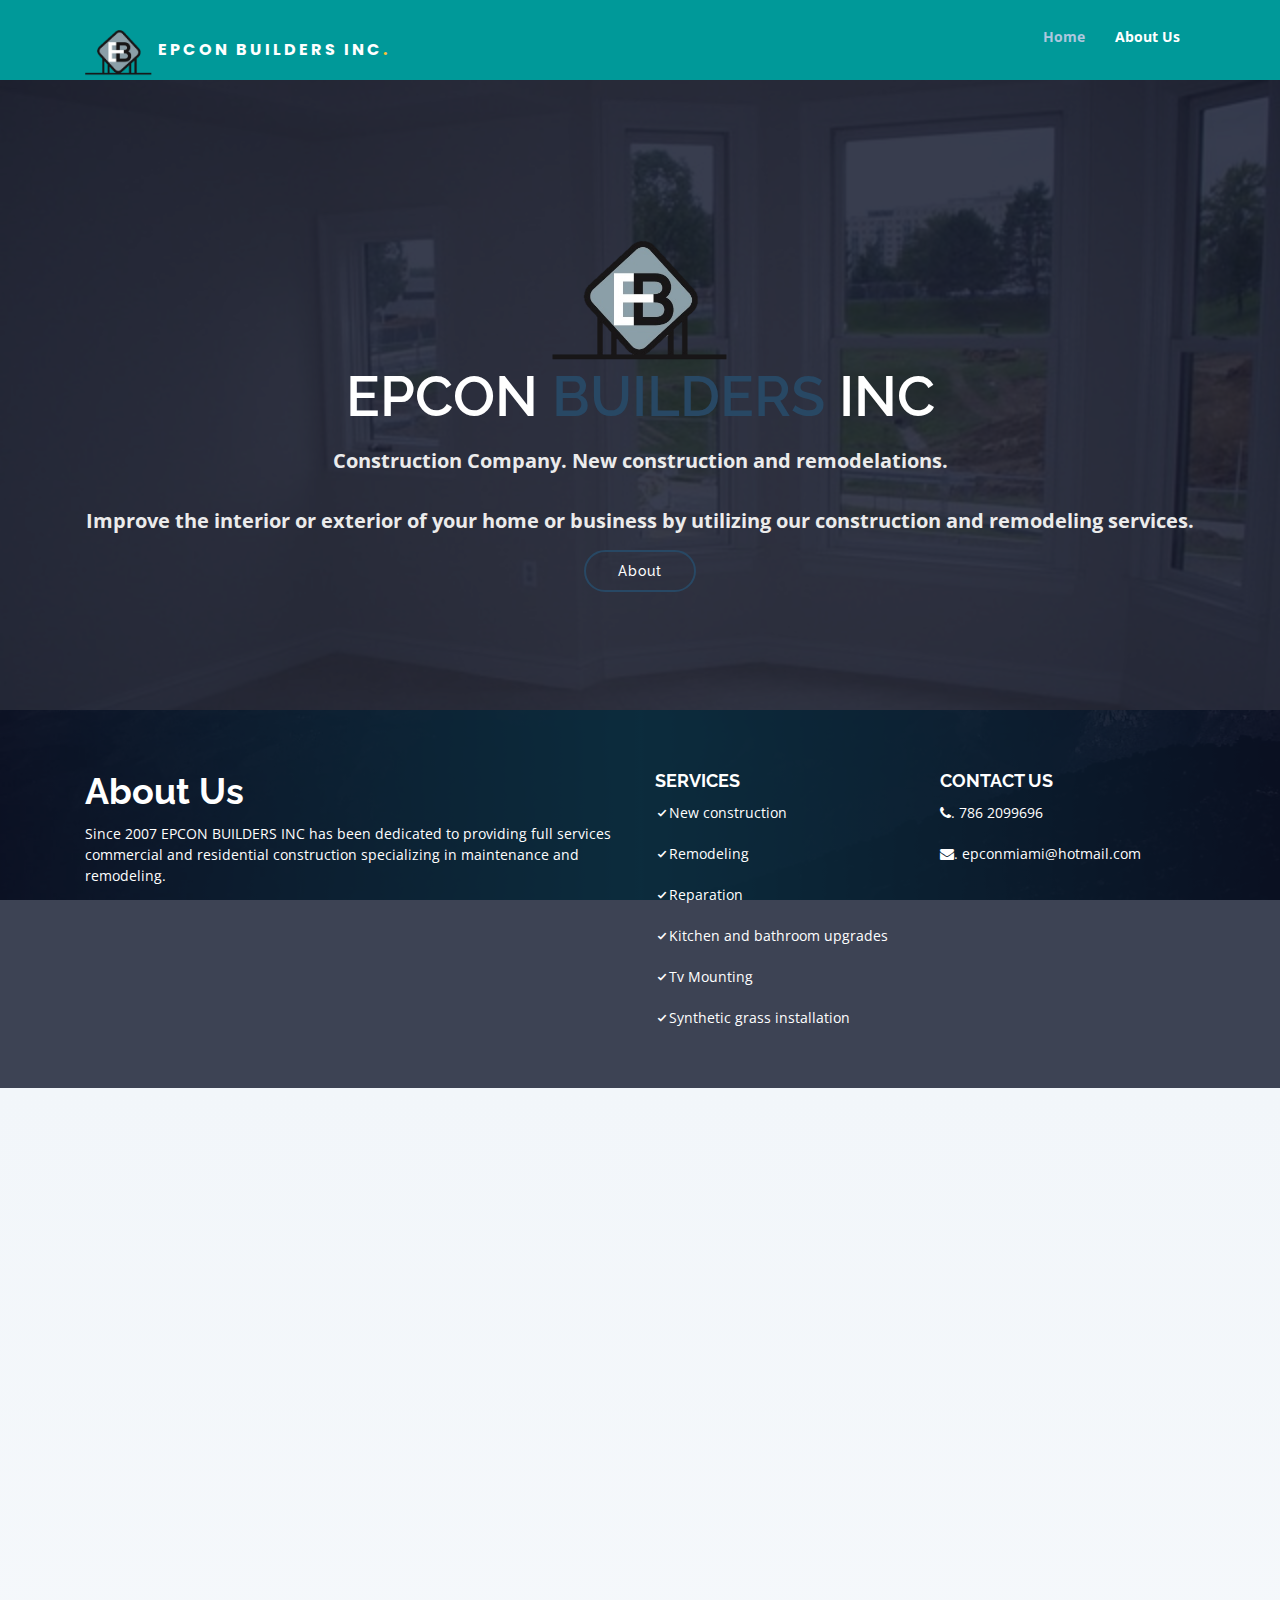
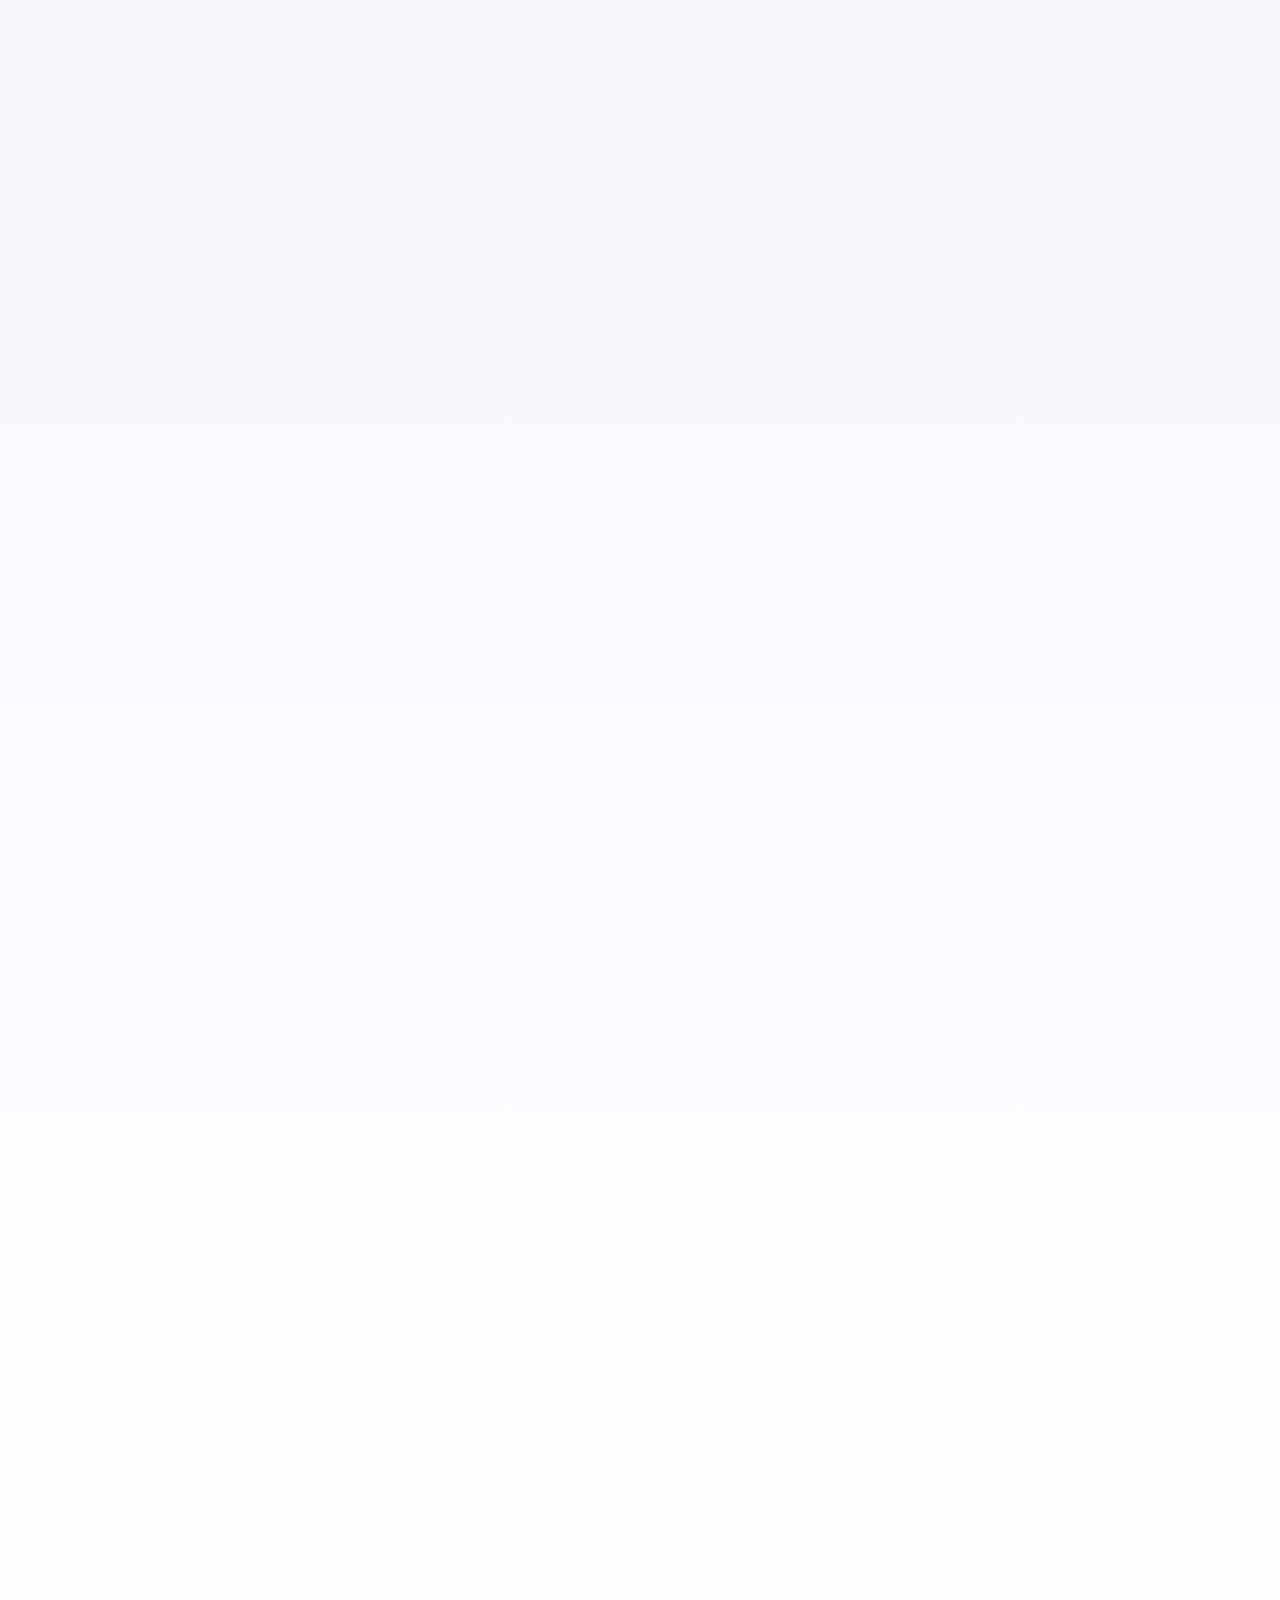
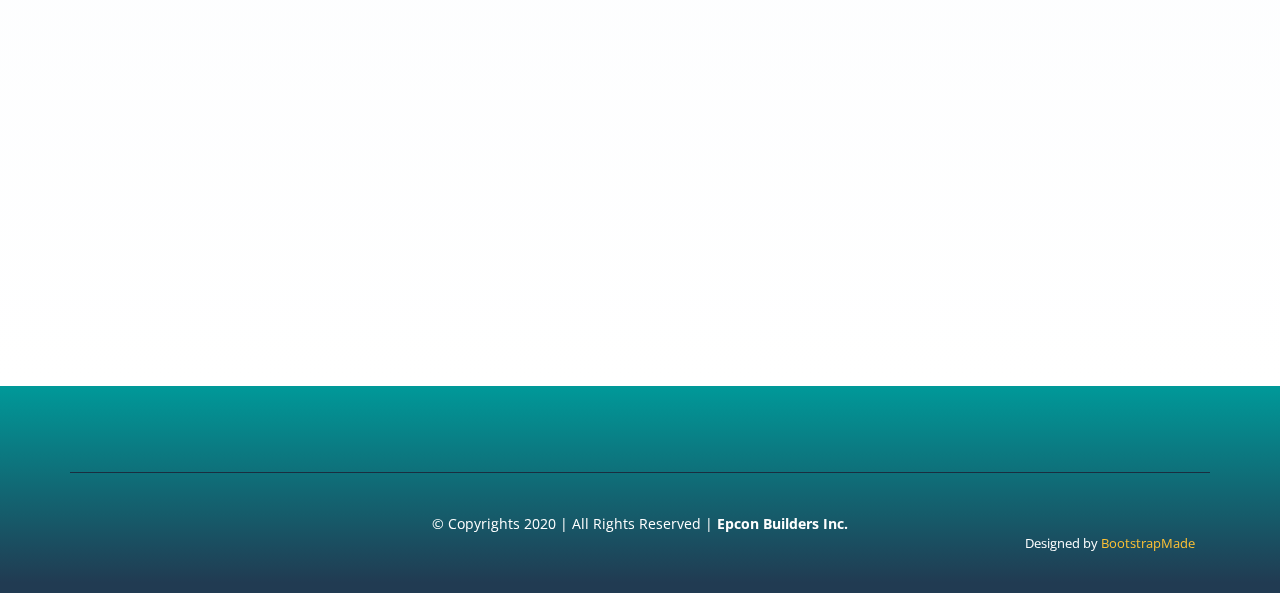
==== commit 959b7271: "Edicción de imagenes 2.0" ====
--- a/docs/about.html
+++ b/docs/about.html
@@ -280,6 +280,77 @@
                 </div>
                 </div>
 
+                <div class="col-lg-4 col-md-6 portfolio-item filter-app">
+                <div class="portfolio-wrap">
+                        <img src="assets/img/epcon/29.jpg" class="img-fluid" alt="">
+                        <div class="portfolio-links">
+                        <a href="assets/img/epcon/29.jpg" data-gall="portfolioGallery" class="venobox" title="App 3"><i class="icofont-plus-circle"></i></a>
+                        </div>
+                        <div class="portfolio-info">
+                        <h4>Image 29</h4>
+                        </div>
+                </div>
+                </div>
+
+                <div class="col-lg-4 col-md-6 portfolio-item filter-app">
+                <div class="portfolio-wrap">
+                        <img src="assets/img/epcon/30.jpg" class="img-fluid" alt="">
+                        <div class="portfolio-links">
+                        <a href="assets/img/epcon/30.jpg" data-gall="portfolioGallery" class="venobox" title="App 3"><i class="icofont-plus-circle"></i></a>
+                        </div>
+                        <div class="portfolio-info">
+                        <h4>Image 30</h4>
+                        </div>
+                </div>
+                </div>
+                <div class="col-lg-4 col-md-6 portfolio-item filter-app">
+                <div class="portfolio-wrap">
+                        <img src="assets/img/epcon/31.jpg" class="img-fluid" alt="">
+                        <div class="portfolio-links">
+                        <a href="assets/img/epcon/31.jpg" data-gall="portfolioGallery" class="venobox" title="App 3"><i class="icofont-plus-circle"></i></a>
+                        </div>
+                        <div class="portfolio-info">
+                        <h4>Image 31</h4>
+                        </div>
+                </div>
+                </div>
+
+                <div class="col-lg-4 col-md-6 portfolio-item filter-app">
+                <div class="portfolio-wrap">
+                        <img src="assets/img/epcon/32.jpg" class="img-fluid" alt="">
+                        <div class="portfolio-links">
+                        <a href="assets/img/epcon/32.jpg" data-gall="portfolioGallery" class="venobox" title="App 3"><i class="icofont-plus-circle"></i></a>
+                        </div>
+                        <div class="portfolio-info">
+                        <h4>Image 32</h4>
+                        </div>
+                </div>
+                </div>
+
+                <div class="col-lg-4 col-md-6 portfolio-item filter-app">
+                <div class="portfolio-wrap">
+                        <img src="assets/img/epcon/33.jpg" class="img-fluid" alt="">
+                        <div class="portfolio-links">
+                        <a href="assets/img/epcon/33.jpg" data-gall="portfolioGallery" class="venobox" title="App 3"><i class="icofont-plus-circle"></i></a>
+                        </div>
+                        <div class="portfolio-info">
+                        <h4>Image 33</h4>
+                        </div>
+                </div>
+                </div>
+
+                <div class="col-lg-4 col-md-6 portfolio-item filter-app">
+                <div class="portfolio-wrap">
+                        <img src="assets/img/epcon/34.jpg" class="img-fluid" alt="">
+                        <div class="portfolio-links">
+                        <a href="assets/img/epcon/34.jpg" data-gall="portfolioGallery" class="venobox" title="App 3"><i class="icofont-plus-circle"></i></a>
+                        </div>
+                        <div class="portfolio-info">
+                        <h4>Image 34</h4>
+                        </div>
+                </div>
+                </div>
+
     </div>
     </div>
 </section> <!-- End Portfolio Section -->
@@ -291,11 +362,9 @@
     <div class="footer-top">
         <div class="container" data-aos="fade-up">
             <div class="social-links">
-            <a href="#" class="twitter"><i class="bx bxl-twitter"></i></a>
-            <a href="#" class="facebook"><i class="bx bxl-facebook"></i></a>
+            <a href="https://www.facebook.com/113627607011519/posts/113678817006398/?d=w" target="blank" class="facebook"><i class="bx bxl-facebook"></i></a>
             <a href="https://www.instagram.com/epconbuilders/?hl=es-la" target="blank" class="instagram"><i class="bx bxl-instagram"></i></a>
-            <a href="#" class="google-plus"><i class="bx bxl-google"></i></a>
-            <a href="#" class="linkedin"><i class="bx bxl-linkedin"></i></a>
+            <a href="#" target="blank" class="linkedin"><i class="bx bxl-linkedin"></i></a>
             </div>
         </div>
     </div>
@@ -304,8 +373,7 @@
             &copy; Copyrights 2020 | All Rights Reserved | <strong> Epcon Builders Inc. </strong>
         </div>
     <div class="credits">
-        Designed by <a href="https://bootstrapmade.com/">BootstrapMade</a><BR>
-            Images designed by <a href="http://www.freepik.com"> Freepik </a>
+        Designed by <a href="https://bootstrapmade.com/">BootstrapMade</a>
     </div>
     </div>
 </footer><!-- End Footer -->
--- a/docs/assets/css/style.css
+++ b/docs/assets/css/style.css
@@ -1064,10 +1064,9 @@
 }
 
 .info .image {
-  background: url("../img/fondo_header.png") center center no-repeat;
+  background: url("../img/Fondo_header_3.jpg") center center no-repeat;
   background-size: cover;
   min-height: 400px;
-  border-radius: 50px;
 }
 
 .info .image:hover
@@ -1095,6 +1094,215 @@
     text-align: justify;
   }
 }
+
+
+/*--------------------------------------------------------------
+# About Video
+--------------------------------------------------------------*/
+.about-video .content {
+  font-size: 15px;
+}
+
+.about-video .content h3 {
+  font-weight: 700;
+  font-size: 32px;
+  color: #124265;
+}
+
+.about-video .content ul {
+  list-style: none;
+  padding: 0;
+}
+
+.about-video .content ul li {
+  padding-bottom: 10px;
+  padding-left: 28px;
+  position: relative;
+}
+
+.about-video .content ul i {
+  font-size: 24px;
+  color: #2487ce;
+  position: absolute;
+  left: 0;
+  top: -2px;
+}
+
+.about-video .content p {
+  color: #000000;
+  font-size: 17px;
+  margin-left: 0px;
+  line-height: 24px;
+  text-align: justify;
+}
+
+
+.about-video .content .icon-box {
+  margin-top: 25px;
+}
+
+.about-video .content .icon-box h4 {
+  font-size: 18px;
+  font-weight: 700;
+  margin: 4px 0 10px 50px;
+  color: #213b52;
+}
+
+.about-video .content .icon-box h4 a {
+  color: #213b52;
+  transition: 0.3s;
+}
+
+.about-video .content .icon-box h4:hover {
+  color: #fdc134;
+}
+
+.about-video .content .icon-box i {
+  font-size: 48px;
+  float: left;
+  color: #fdc134;
+}
+
+.about-video .content .icon-box p {
+  font-size: 15px;
+  color: #848484;
+  margin-left: 60px;
+  font-weight: normal;
+}
+
+
+.about-video .content p:last-child {
+  margin-bottom: 0;
+}
+
+.about-video .play-btn {
+  width: 94px;
+  height: 94px;
+  background: radial-gradient(#2487ce 50%, rgba(36, 135, 206, 0.4) 52%);
+  border-radius: 50%;
+  display: block;
+  position: absolute;
+  left: calc(50% - 47px);
+  top: calc(50% - 47px);
+  overflow: hidden;
+}
+
+.about-video .play-btn::after {
+  content: '';
+  position: absolute;
+  left: 50%;
+  top: 50%;
+  transform: translateX(-40%) translateY(-50%);
+  width: 0;
+  height: 0;
+  border-top: 10px solid transparent;
+  border-bottom: 10px solid transparent;
+  border-left: 15px solid #fff;
+  z-index: 100;
+  transition: all 400ms cubic-bezier(0.55, 0.055, 0.675, 0.19);
+}
+
+.about-video .play-btn::before {
+  content: '';
+  position: absolute;
+  width: 120px;
+  height: 120px;
+  -webkit-animation-delay: 0s;
+  animation-delay: 0s;
+  -webkit-animation: pulsate-btn 2s;
+  animation: pulsate-btn 2s;
+  -webkit-animation-direction: forwards;
+  animation-direction: forwards;
+  -webkit-animation-iteration-count: infinite;
+  animation-iteration-count: infinite;
+  -webkit-animation-timing-function: steps;
+  animation-timing-function: steps;
+  opacity: 1;
+  border-radius: 50%;
+  border: 5px solid rgba(36, 135, 206, 0.7);
+  top: -15%;
+  left: -15%;
+  background: rgba(198, 16, 0, 0);
+}
+
+.about-video .play-btn:hover::after {
+  border-left: 15px solid #2487ce;
+  transform: scale(20);
+}
+
+.about-video .play-btn:hover::before {
+  content: '';
+  position: absolute;
+  left: 50%;
+  top: 50%;
+  transform: translateX(-40%) translateY(-50%);
+  width: 0;
+  height: 0;
+  border: none;
+  border-top: 10px solid transparent;
+  border-bottom: 10px solid transparent;
+  border-left: 15px solid #fff;
+  z-index: 200;
+  -webkit-animation: none;
+  animation: none;
+  border-radius: 0;
+}
+
+@-webkit-keyframes pulsate-btn {
+  0% {
+    transform: scale(0.6, 0.6);
+    opacity: 1;
+  }
+  100% {
+    transform: scale(1, 1);
+    opacity: 0;
+  }
+}
+
+@keyframes pulsate-btn {
+  0% {
+    transform: scale(0.6, 0.6);
+    opacity: 1;
+  }
+  100% {
+    transform: scale(1, 1);
+    opacity: 0;
+  }
+}
+
+
+
+
+
+
+
+
+
+
+
+
+
+
+
+
+
+
+
+
+
+
+
+
+
+
+
+
+
+
+
+
+
+
 
 /*--------------------------------------------------------------
 # Services
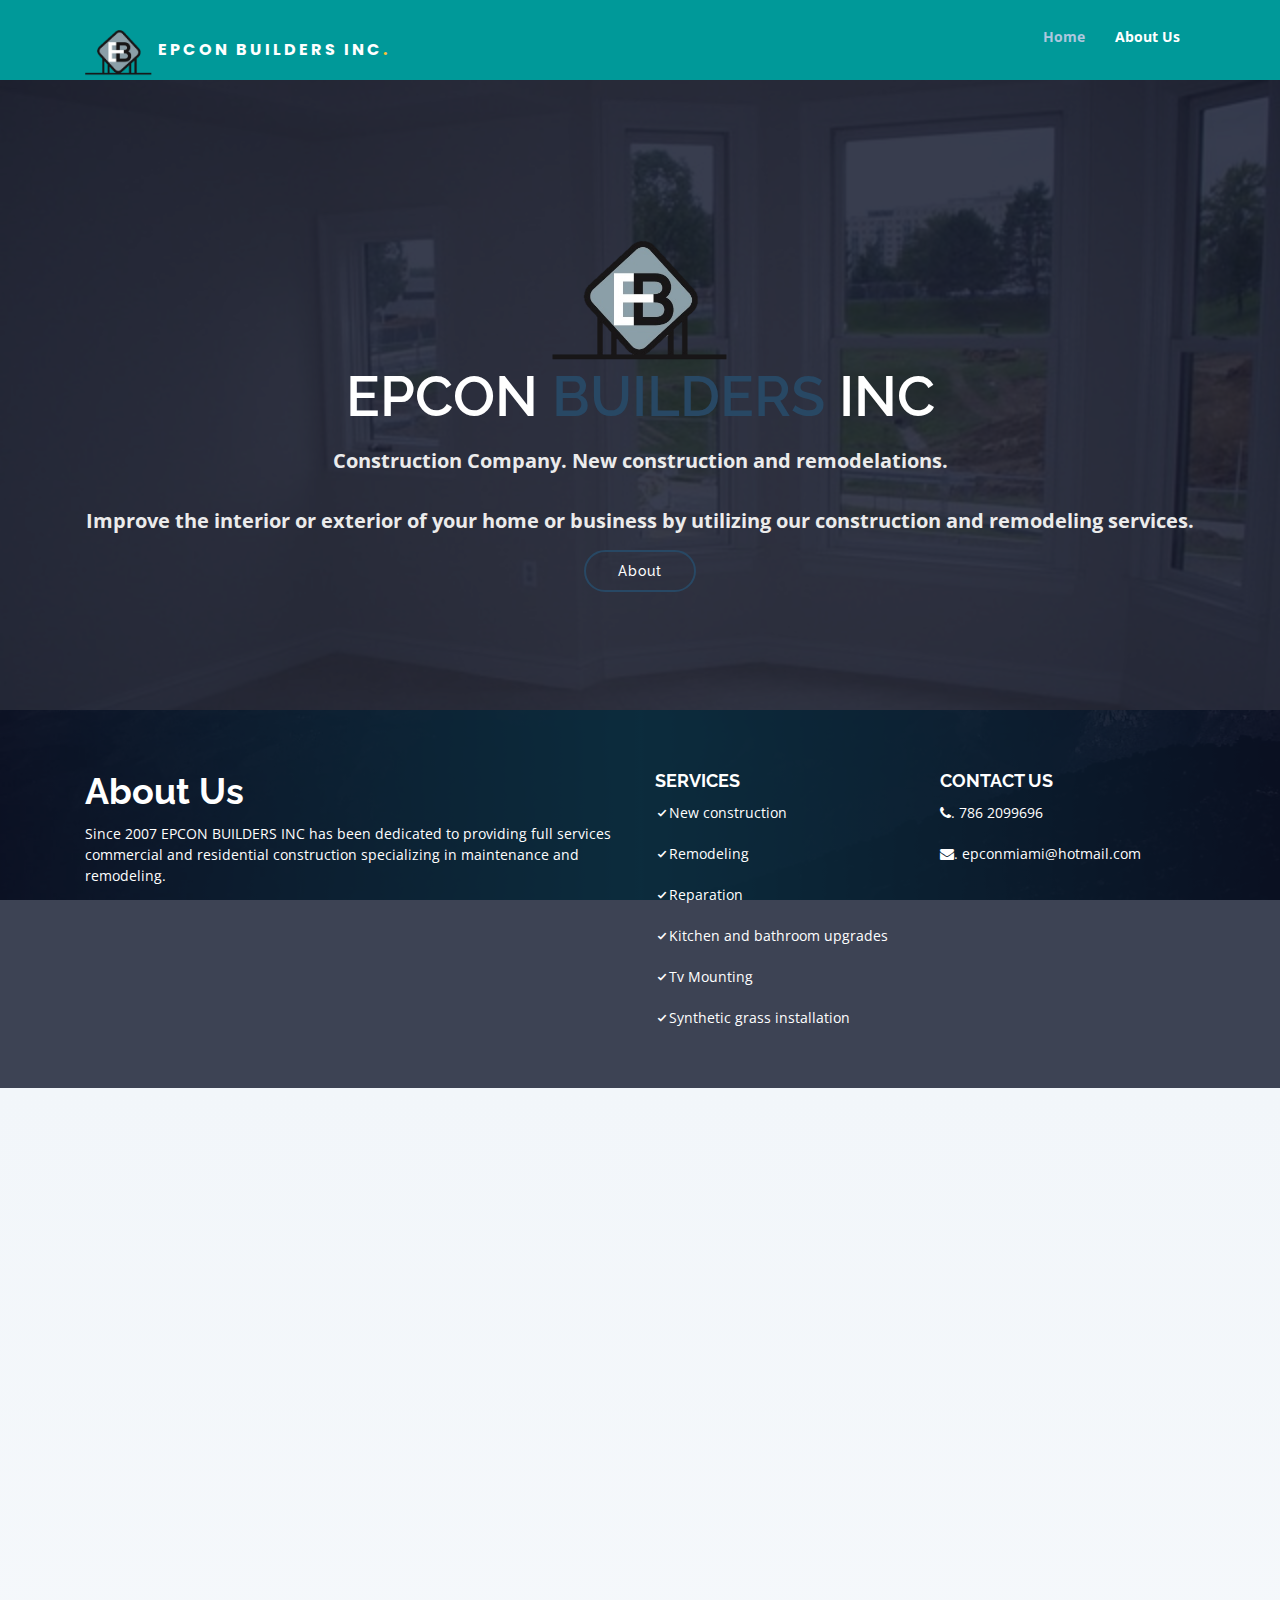
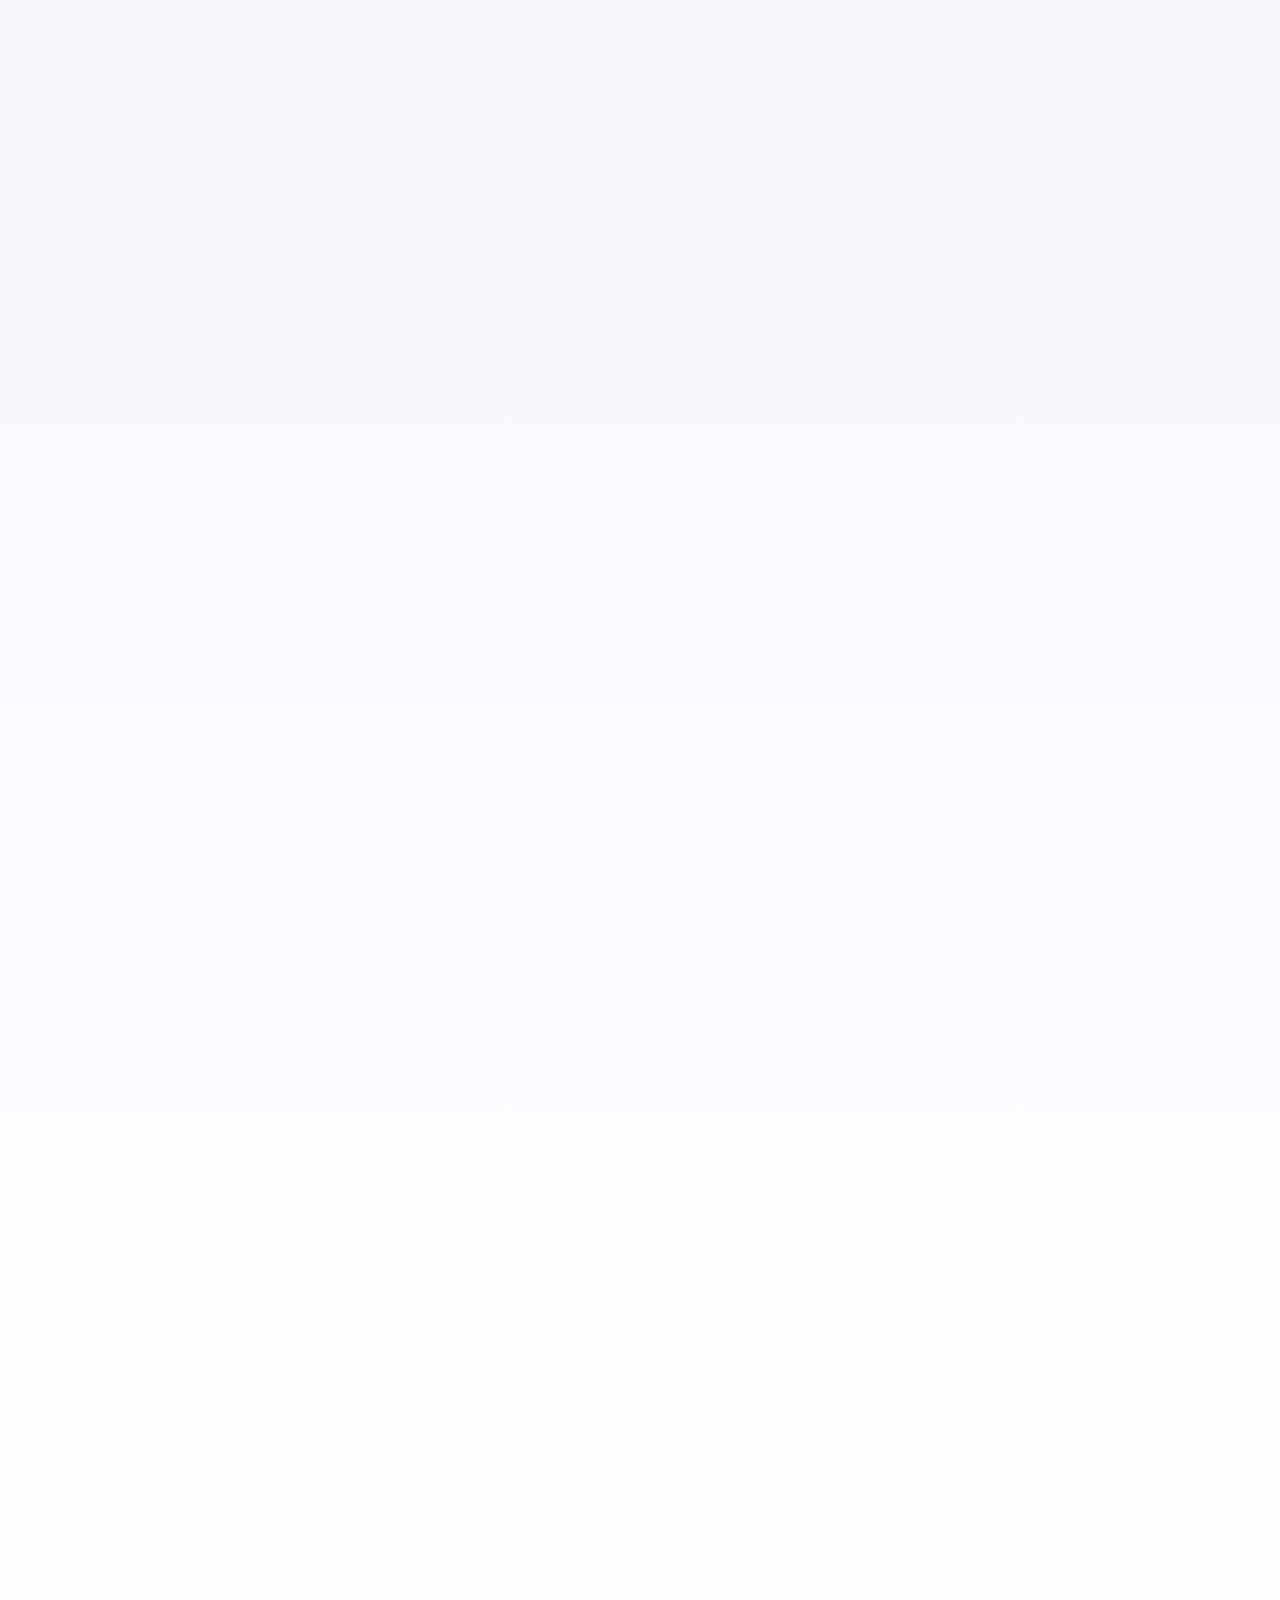
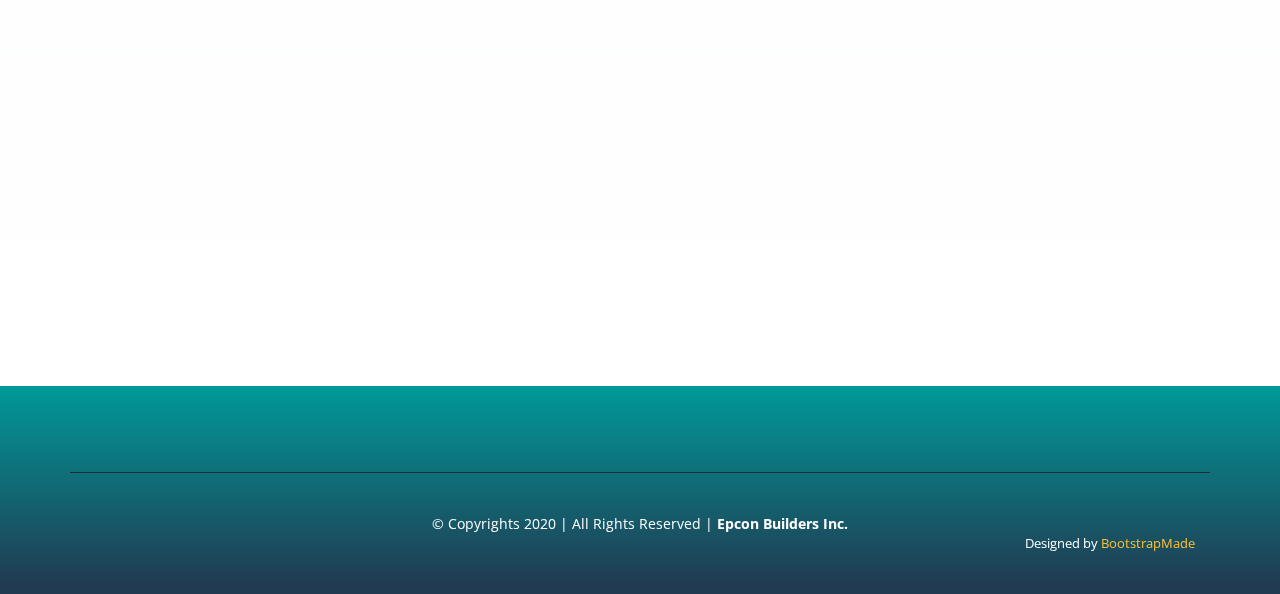
==== commit d00bbf38: "Depuración de contenido extra" ====
--- a/docs/about.html
+++ b/docs/about.html
@@ -362,7 +362,7 @@
     <div class="footer-top">
         <div class="container" data-aos="fade-up">
             <div class="social-links">
-            <a href="https://www.facebook.com/113627607011519/posts/113678817006398/?d=w" target="blank" class="facebook"><i class="bx bxl-facebook"></i></a>
+            <a href="https://www.facebook.com/epconmiami/" target="blank" class="facebook"><i class="bx bxl-facebook"></i></a>
             <a href="https://www.instagram.com/epconbuilders/?hl=es-la" target="blank" class="instagram"><i class="bx bxl-instagram"></i></a>
             <a href="#" target="blank" class="linkedin"><i class="bx bxl-linkedin"></i></a>
             </div>
--- a/docs/assets/css/style.css
+++ b/docs/assets/css/style.css
@@ -1142,7 +1142,7 @@
 }
 
 .about-video .content .icon-box h4 {
-  font-size: 18px;
+  font-size: 16px;
   font-weight: 700;
   margin: 4px 0 10px 50px;
   color: #213b52;
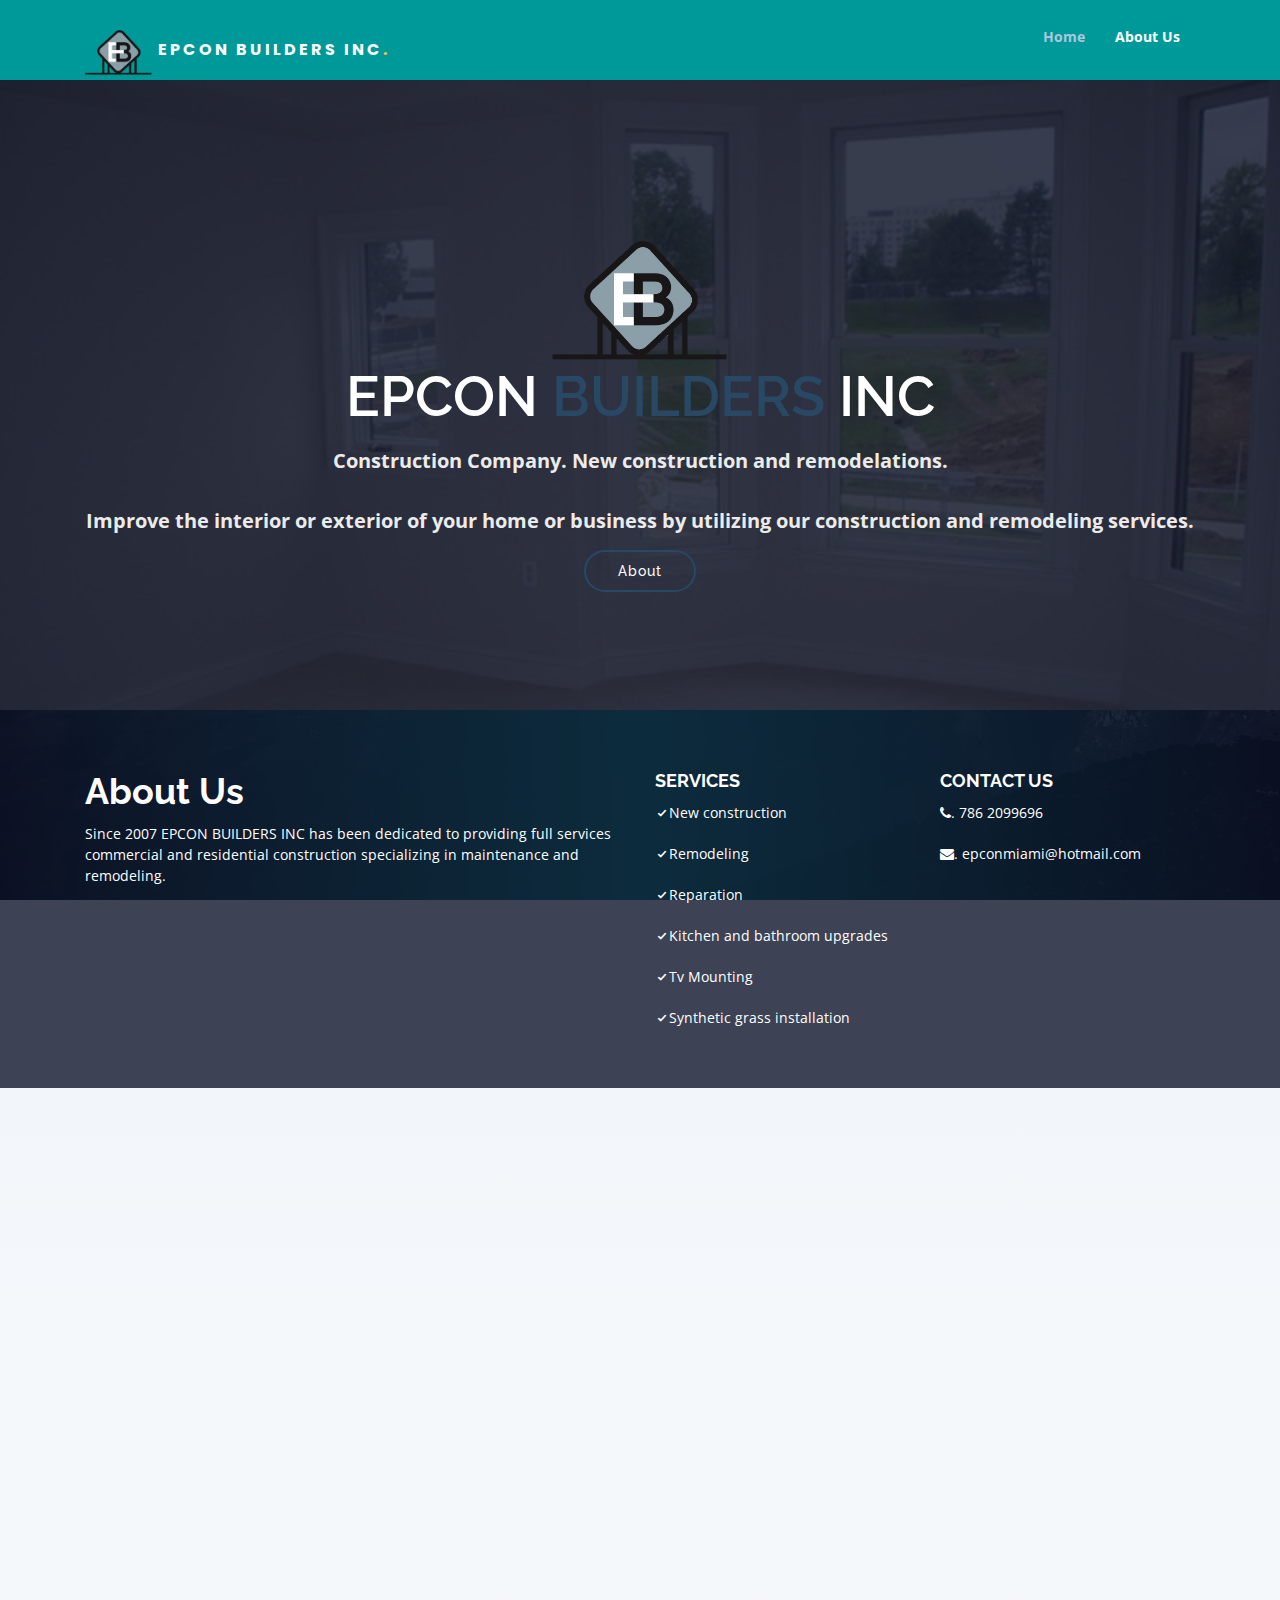
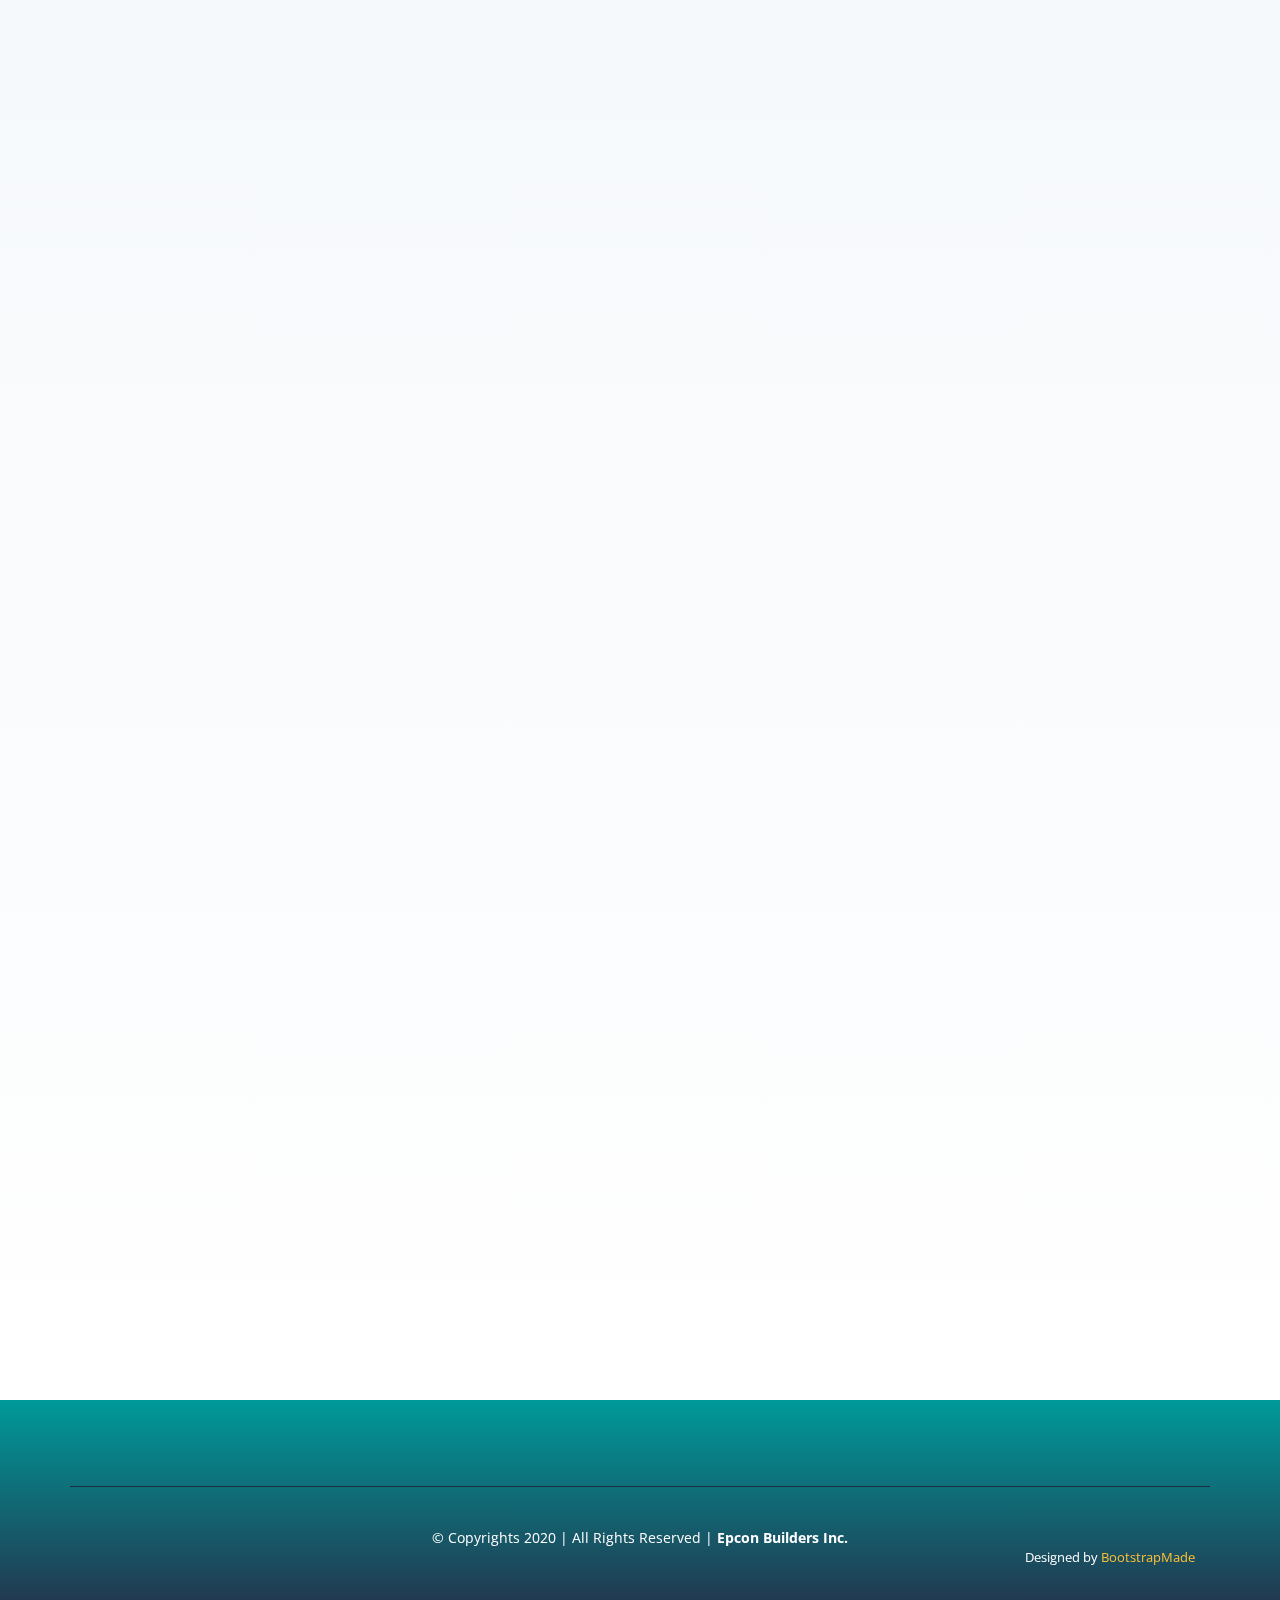
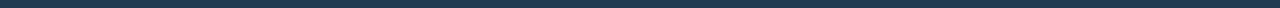
==== commit 8b6aa39c: "Agregando portafolio HOME" ====
--- a/docs/about.html
+++ b/docs/about.html
@@ -95,7 +95,7 @@
     <div class="container">
 
     <div class="section-title">
-        <h2 data-aos="fade-in">Portfolio</h2>
+        <h2 data-aos="fade-in">GALLERY</h2>
     </div>
 
     <div class="row portfolio-container" data-aos="fade-up">
@@ -279,78 +279,6 @@
                     </div>
                 </div>
                 </div>
-
-                <div class="col-lg-4 col-md-6 portfolio-item filter-app">
-                <div class="portfolio-wrap">
-                        <img src="assets/img/epcon/29.jpg" class="img-fluid" alt="">
-                        <div class="portfolio-links">
-                        <a href="assets/img/epcon/29.jpg" data-gall="portfolioGallery" class="venobox" title="App 3"><i class="icofont-plus-circle"></i></a>
-                        </div>
-                        <div class="portfolio-info">
-                        <h4>Image 29</h4>
-                        </div>
-                </div>
-                </div>
-
-                <div class="col-lg-4 col-md-6 portfolio-item filter-app">
-                <div class="portfolio-wrap">
-                        <img src="assets/img/epcon/30.jpg" class="img-fluid" alt="">
-                        <div class="portfolio-links">
-                        <a href="assets/img/epcon/30.jpg" data-gall="portfolioGallery" class="venobox" title="App 3"><i class="icofont-plus-circle"></i></a>
-                        </div>
-                        <div class="portfolio-info">
-                        <h4>Image 30</h4>
-                        </div>
-                </div>
-                </div>
-                <div class="col-lg-4 col-md-6 portfolio-item filter-app">
-                <div class="portfolio-wrap">
-                        <img src="assets/img/epcon/31.jpg" class="img-fluid" alt="">
-                        <div class="portfolio-links">
-                        <a href="assets/img/epcon/31.jpg" data-gall="portfolioGallery" class="venobox" title="App 3"><i class="icofont-plus-circle"></i></a>
-                        </div>
-                        <div class="portfolio-info">
-                        <h4>Image 31</h4>
-                        </div>
-                </div>
-                </div>
-
-                <div class="col-lg-4 col-md-6 portfolio-item filter-app">
-                <div class="portfolio-wrap">
-                        <img src="assets/img/epcon/32.jpg" class="img-fluid" alt="">
-                        <div class="portfolio-links">
-                        <a href="assets/img/epcon/32.jpg" data-gall="portfolioGallery" class="venobox" title="App 3"><i class="icofont-plus-circle"></i></a>
-                        </div>
-                        <div class="portfolio-info">
-                        <h4>Image 32</h4>
-                        </div>
-                </div>
-                </div>
-
-                <div class="col-lg-4 col-md-6 portfolio-item filter-app">
-                <div class="portfolio-wrap">
-                        <img src="assets/img/epcon/33.jpg" class="img-fluid" alt="">
-                        <div class="portfolio-links">
-                        <a href="assets/img/epcon/33.jpg" data-gall="portfolioGallery" class="venobox" title="App 3"><i class="icofont-plus-circle"></i></a>
-                        </div>
-                        <div class="portfolio-info">
-                        <h4>Image 33</h4>
-                        </div>
-                </div>
-                </div>
-
-                <div class="col-lg-4 col-md-6 portfolio-item filter-app">
-                <div class="portfolio-wrap">
-                        <img src="assets/img/epcon/34.jpg" class="img-fluid" alt="">
-                        <div class="portfolio-links">
-                        <a href="assets/img/epcon/34.jpg" data-gall="portfolioGallery" class="venobox" title="App 3"><i class="icofont-plus-circle"></i></a>
-                        </div>
-                        <div class="portfolio-info">
-                        <h4>Image 34</h4>
-                        </div>
-                </div>
-                </div>
-
     </div>
     </div>
 </section> <!-- End Portfolio Section -->
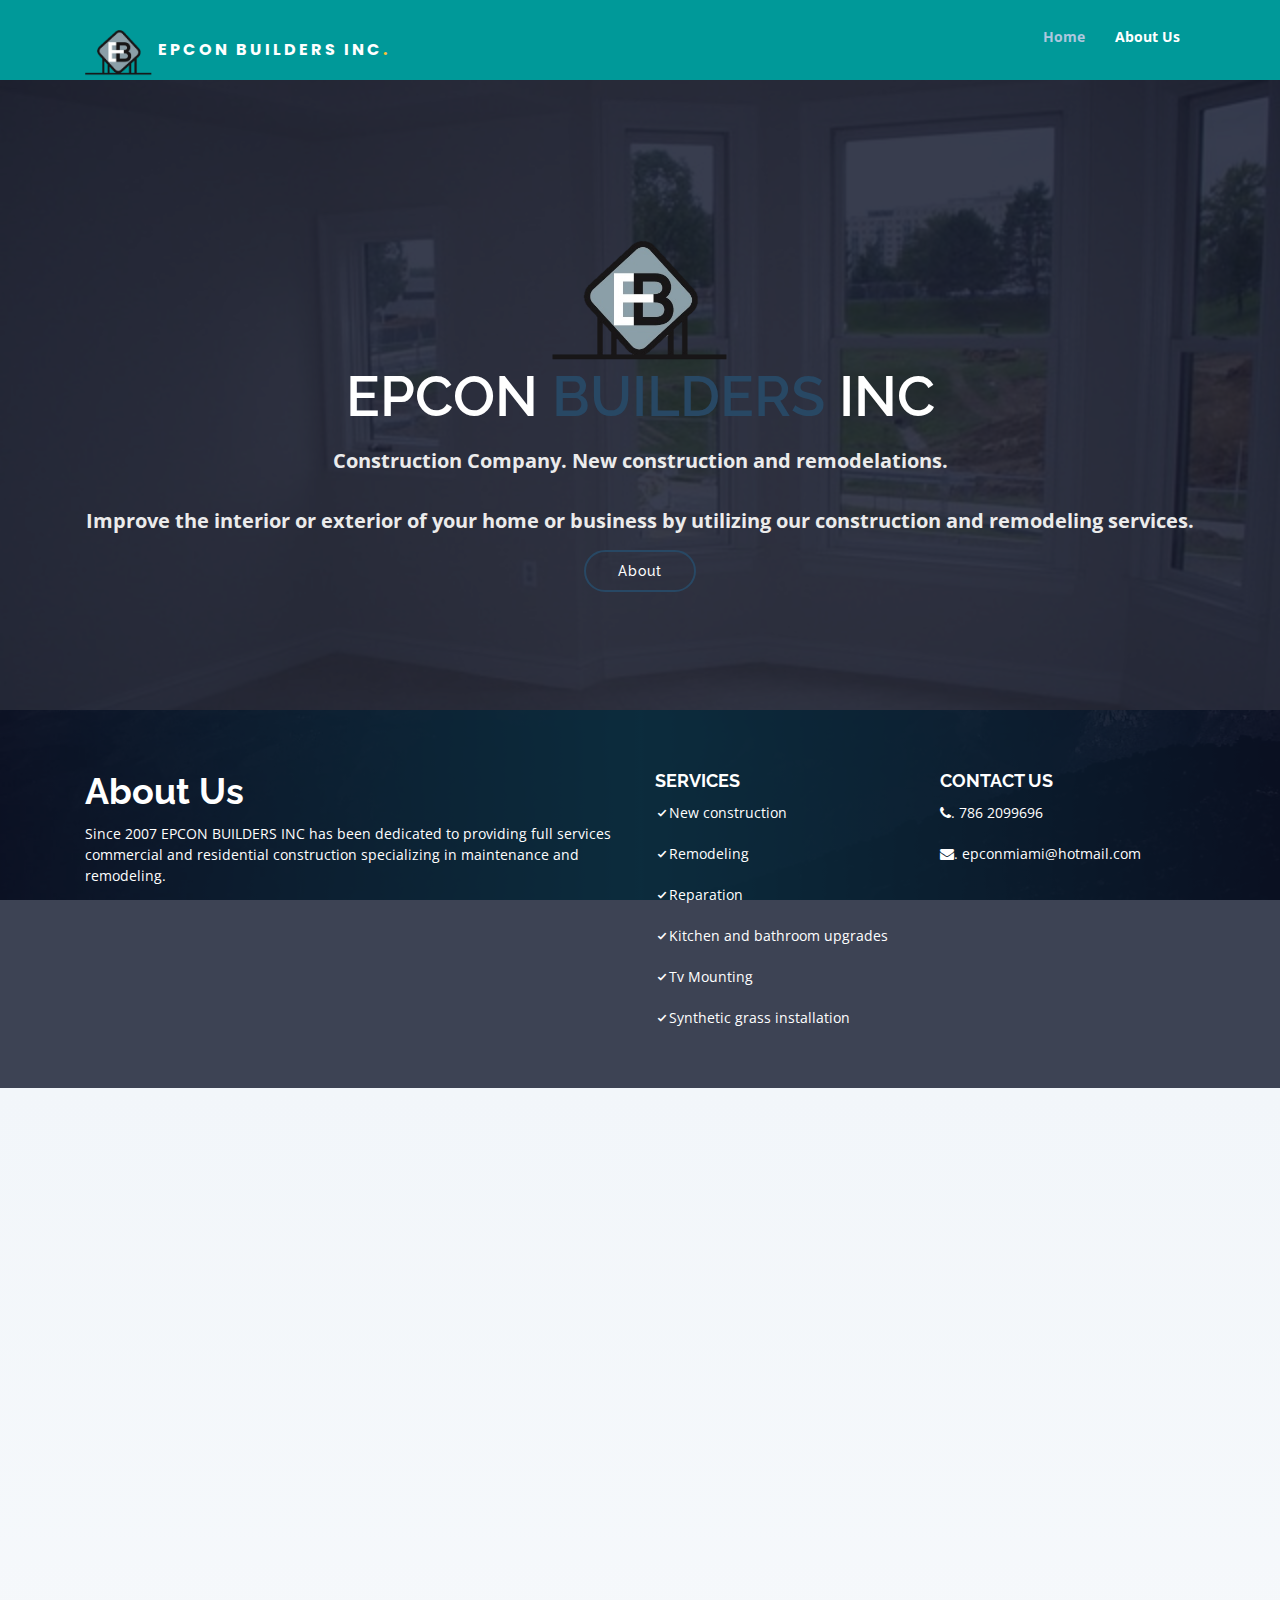
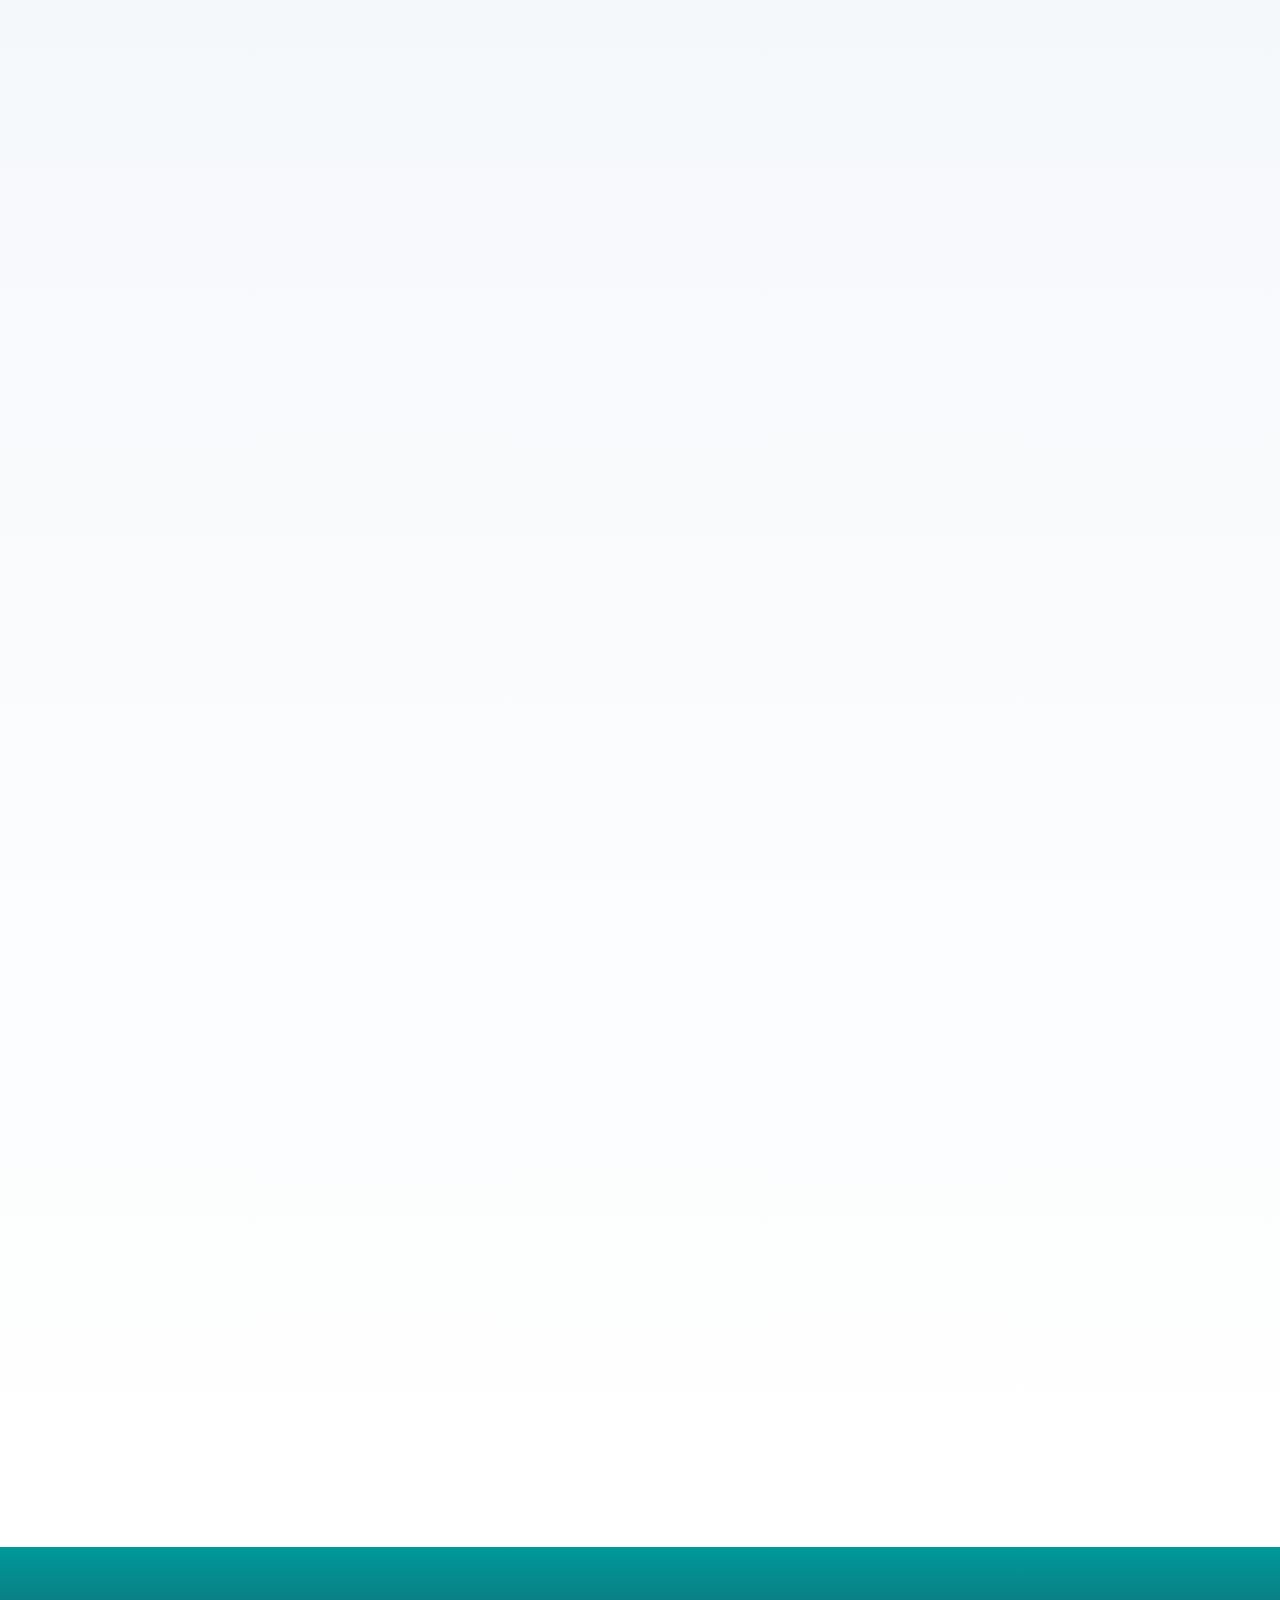
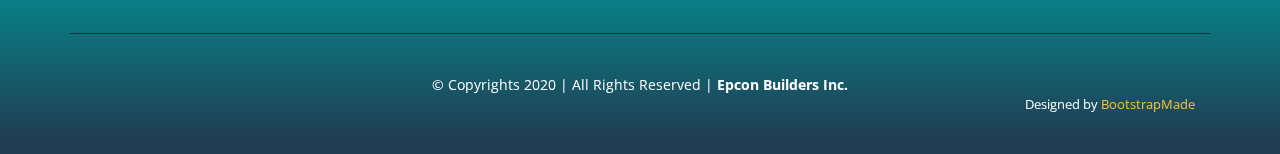
==== commit bd29fb95: "Edicción en tamaño de fotografias" ====
--- a/docs/about.html
+++ b/docs/about.html
@@ -6,7 +6,7 @@
 <meta content="width=device-width, initial-scale=1.0" name="viewport">
 
 <meta name="description" content="EPCON BUILDERS INC. can clean and disinfect your home, office or commercial space against the Coronavirus and help stop the spread of COVID-19."/>
-<meta name="keywords" content="Desinfection, Miami, COVID-19, Cleaning, COVID-19 Desinfection"/>
+<meta name="keywords" content="Disinfection, Miami, COVID-19, Cleaning, COVID-19 Disinfection, CDC guidelines, Disinfecting, Disinfecting service, Coronavirus disinfection cleaning services, miami cleaning service"/>
 
 
 <title>Epcon Builders Inc.</title>
@@ -101,36 +101,27 @@
     <div class="row portfolio-container" data-aos="fade-up">
         <div class="col-lg-4 col-md-6 portfolio-item filter-app">
         <div class="portfolio-wrap">
-            <img src="assets/img/epcon/1.JPG" class="img-fluid" alt="">
-            <div class="portfolio-links">
-            <a href="assets/img/epcon/1.JPG" data-gall="portfolioGallery" class="venobox" title="App 1"><i class="icofont-plus-circle"></i></a>
-            </div>
-            <div class="portfolio-info">
-            <h4>Image 1</h4>
+            <img src="assets/img/epcon/1-.jpg" class="img-fluid" alt="">
+            <div class="portfolio-links">
+            <a href="assets/img/epcon/1-.jpg" data-gall="portfolioGallery" class="venobox" title="EPCON"><i class="icofont-plus-circle"></i></a>
             </div>
         </div>
         </div>
 
         <div class="col-lg-4 col-md-6 portfolio-item filter-web">
         <div class="portfolio-wrap">
-            <img src="assets/img/epcon/2.JPG" class="img-fluid" alt="">
-            <div class="portfolio-links">
-            <a href="assets/img/epcon/2.JPG" data-gall="portfolioGallery" class="venobox" title="Web 3"><i class="icofont-plus-circle"></i></a>
-            </div>
-            <div class="portfolio-info">
-            <h4>Image 2</h4>
+            <img src="assets/img/epcon/2-.jpg" class="img-fluid" alt="">
+            <div class="portfolio-links">
+            <a href="assets/img/epcon/2-.jpg" data-gall="portfolioGallery" class="venobox" title="EPCON"><i class="icofont-plus-circle"></i></a>
             </div>
         </div>
         </div>
 
         <div class="col-lg-4 col-md-6 portfolio-item filter-app">
         <div class="portfolio-wrap">
-            <img src="assets/img/epcon/3.JPG" class="img-fluid" alt="">
-            <div class="portfolio-links">
-            <a href="assets/img/epcon/3.JPG" data-gall="portfolioGallery" class="venobox" title="App 2"><i class="icofont-plus-circle"></i></a>
-            </div>
-            <div class="portfolio-info">
-            <h4>Image 3</h4>
+            <img src="assets/img/epcon/3-.jpg" class="img-fluid" alt="">
+            <div class="portfolio-links">
+            <a href="assets/img/epcon/3-.jpg" data-gall="portfolioGallery" class="venobox" title="EPCON"><i class="icofont-plus-circle"></i></a>
             </div>
         </div>
         </div>
@@ -139,10 +130,7 @@
         <div class="portfolio-wrap">
             <img src="assets/img/epcon/4.JPG" class="img-fluid" alt="">
             <div class="portfolio-links">
-            <a href="assets/img/epcon/4.JPG" data-gall="portfolioGallery" class="venobox" title="Card 2"><i class="icofont-plus-circle"></i></a>
-            </div>
-            <div class="portfolio-info">
-            <h4>Image 4</h4>
+            <a href="assets/img/epcon/4.JPG" data-gall="portfolioGallery" class="venobox" title="EPCON"><i class="icofont-plus-circle"></i></a>
             </div>
         </div>
         </div>
@@ -151,22 +139,16 @@
         <div class="portfolio-wrap">
             <img src="assets/img/epcon/5.JPG" class="img-fluid" alt="">
             <div class="portfolio-links">
-            <a href="assets/img/epcon/5.JPG" data-gall="portfolioGallery" class="venobox" title="Web 2"><i class="icofont-plus-circle"></i></a>
-            </div>
-            <div class="portfolio-info">
-            <h4>Image 5</h4>
+            <a href="assets/img/epcon/5.JPG" data-gall="portfolioGallery" class="venobox" title="EPCON"><i class="icofont-plus-circle"></i></a>
             </div>
         </div>
         </div>
 
         <div class="col-lg-4 col-md-6 portfolio-item filter-app">
         <div class="portfolio-wrap">
-            <img src="assets/img/epcon/15.JPG" class="img-fluid" alt="">
-            <div class="portfolio-links">
-            <a href="assets/img/epcon/15.JPG" data-gall="portfolioGallery" class="venobox" title="App 3"><i class="icofont-plus-circle"></i></a>
-            </div>
-            <div class="portfolio-info">
-            <h4>Image 6</h4>
+            <img src="assets/img/epcon/15-.jpg" class="img-fluid" alt="">
+            <div class="portfolio-links">
+            <a href="assets/img/epcon/15-.jpg" data-gall="portfolioGallery" class="venobox" title="EPCON"><i class="icofont-plus-circle"></i></a>
             </div>
         </div>
         </div>
@@ -174,108 +156,81 @@
 
             <div class="col-lg-4 col-md-6 portfolio-item filter-app">
             <div class="portfolio-wrap">
-                <img src="assets/img/epcon/21-.jpg" class="img-fluid" alt="">
-                <div class="portfolio-links">
-                <a href="assets/img/epcon/21-.jpg" data-gall="portfolioGallery" class="venobox" title="App 1"><i class="icofont-plus-circle"></i></a>
-                </div>
-                <div class="portfolio-info">
-                <h4>Image 21</h4>
+                <img src="assets/img/epcon/21.jpg" class="img-fluid" alt="">
+                <div class="portfolio-links">
+                <a href="assets/img/epcon/21.jpg" data-gall="portfolioGallery" class="venobox" title="EPCON"><i class="icofont-plus-circle"></i></a>
                 </div>
             </div>
             </div>
     
             <div class="col-lg-4 col-md-6 portfolio-item filter-web">
             <div class="portfolio-wrap">
-                <img src="assets/img/epcon/23.JPG" class="img-fluid" alt="">
-                <div class="portfolio-links">
-                <a href="assets/img/epcon/23.JPG" data-gall="portfolioGallery" class="venobox" title="Web 3"><i class="icofont-plus-circle"></i></a>
-                </div>
-                <div class="portfolio-info">
-                <h4>Image 23</h4>
+                <img src="assets/img/epcon/23-.jpg" class="img-fluid" alt="">
+                <div class="portfolio-links">
+                <a href="assets/img/epcon/23-.jpg" data-gall="portfolioGallery" class="venobox" title="EPCON"><i class="icofont-plus-circle"></i></a>
                 </div>
             </div>
             </div>
     
             <div class="col-lg-4 col-md-6 portfolio-item filter-app">
             <div class="portfolio-wrap">
-                <img src="assets/img/epcon/24.JPEG" class="img-fluid" alt="">
-                <div class="portfolio-links">
-                <a href="assets/img/epcon/24.JPEG" data-gall="portfolioGallery" class="venobox" title="App 2"><i class="icofont-plus-circle"></i></a>
-                </div>
-                <div class="portfolio-info">
-                <h4>Image 24</h4>
+                <img src="assets/img/epcon/24-.jpg" class="img-fluid" alt="">
+                <div class="portfolio-links">
+                <a href="assets/img/epcon/24-.jpg" data-gall="portfolioGallery" class="venobox" title="EPCON"><i class="icofont-plus-circle"></i></a>
                 </div>
             </div>
             </div>
     
             <div class="col-lg-4 col-md-6 portfolio-item filter-card">
             <div class="portfolio-wrap">
-                <img src="assets/img/epcon/19-.JPG" class="img-fluid" alt="">
-                <div class="portfolio-links">
-                <a href="assets/img/epcon/19-.JPG" data-gall="portfolioGallery" class="venobox" title="Card 2"><i class="icofont-plus-circle"></i></a>
-                </div>
-                <div class="portfolio-info">
-                <h4>Image 19</h4>
+                <img src="assets/img/epcon/19.jpg" class="img-fluid" alt="">
+                <div class="portfolio-links">
+                <a href="assets/img/epcon/19.jpg" data-gall="portfolioGallery" class="venobox" title="EPCON"><i class="icofont-plus-circle"></i></a>
                 </div>
             </div>
             </div>
     
             <div class="col-lg-4 col-md-6 portfolio-item filter-web">
             <div class="portfolio-wrap">
-                <img src="assets/img/epcon/25-.jpg" class="img-fluid" alt="">
-                <div class="portfolio-links">
-                <a href="assets/img/epcon/25-.jpg" data-gall="portfolioGallery" class="venobox" title="Web 2"><i class="icofont-plus-circle"></i></a>
-                </div>
-                <div class="portfolio-info">
-                <h4>Image 25</h4>
+                <img src="assets/img/epcon/25.jpg" class="img-fluid" alt="">
+                <div class="portfolio-links">
+                <a href="assets/img/epcon/25.jpg" data-gall="portfolioGallery" class="venobox" title="EPCON"><i class="icofont-plus-circle"></i></a>
                 </div>
             </div>
             </div>
     
             <div class="col-lg-4 col-md-6 portfolio-item filter-app">
             <div class="portfolio-wrap">
-                <img src="assets/img/epcon/22.JPEG" class="img-fluid" alt="">
-                <div class="portfolio-links">
-                <a href="assets/img/epcon/22.JPEG" data-gall="portfolioGallery" class="venobox" title="App 3"><i class="icofont-plus-circle"></i></a>
-                </div>
-                <div class="portfolio-info">
-                <h4>Image 22</h4>
+                <img src="assets/img/epcon/22-.jpg" class="img-fluid" alt="">
+                <div class="portfolio-links">
+                <a href="assets/img/epcon/22-.jpg" data-gall="portfolioGallery" class="venobox" title="EPCON"><i class="icofont-plus-circle"></i></a>
                 </div>
             </div>
             </div>
 
             <div class="col-lg-4 col-md-6 portfolio-item filter-card">
                 <div class="portfolio-wrap">
-                    <img src="assets/img/epcon/28-.jpg" class="img-fluid" alt="">
+                    <img src="assets/img/epcon/28.jpg" class="img-fluid" alt="">
                     <div class="portfolio-links">
-                    <a href="assets/img/epcon/28-.jpg" data-gall="portfolioGallery" class="venobox" title="Card 2"><i class="icofont-plus-circle"></i></a>
-                    </div>
-                    <div class="portfolio-info">
-                    <h4>Image 28</h4>
+                    <a href="assets/img/epcon/28.jpg" data-gall="portfolioGallery" class="venobox" title="EPCON"><i class="icofont-plus-circle"></i></a>
                     </div>
                 </div>
                 </div>
         
                 <div class="col-lg-4 col-md-6 portfolio-item filter-web">
                 <div class="portfolio-wrap">
-                    <img src="assets/img/epcon/26-.jpg" class="img-fluid" alt="">
+                    <img src="assets/img/epcon/26.jpg" class="img-fluid" alt="">
                     <div class="portfolio-links">
-                    <a href="assets/img/epcon/26-.jpg" data-gall="portfolioGallery" class="venobox" title="Web 2"><i class="icofont-plus-circle"></i></a>
-                    </div>
-                    <div class="portfolio-info">
-                    <h4>Image 26</h4>
+                    <a href="assets/img/epcon/26.jpg" data-gall="portfolioGallery" class="venobox" title="EPCON"><i class="icofont-plus-circle"></i></a>
                     </div>
                 </div>
                 </div>
         
                 <div class="col-lg-4 col-md-6 portfolio-item filter-app">
                 <div class="portfolio-wrap">
-                    <img src="assets/img/epcon/27-.jpg" class="img-fluid" alt="">
+                    <img src="assets/img/epcon/26.jpg" class="img-fluid" alt="">
                     <div class="portfolio-links">
-                    <a href="assets/img/epcon/27-.jpg" data-gall="portfolioGallery" class="venobox" title="App 3"><i class="icofont-plus-circle"></i></a>
-                    </div>
-                    <div class="portfolio-info">
-                    <h4>Image 27</h4>
+                    <a href="assets/img/epcon/26.jpg" data-gall="portfolioGallery" class="venobox" title="EPCON"><i class="icofont-plus-circle"></i></a>
                     </div>
                 </div>
                 </div>
@@ -291,8 +246,8 @@
         <div class="container" data-aos="fade-up">
             <div class="social-links">
             <a href="https://www.facebook.com/epconmiami/" target="blank" class="facebook"><i class="bx bxl-facebook"></i></a>
-            <a href="https://www.instagram.com/epconbuilders/?hl=es-la" target="blank" class="instagram"><i class="bx bxl-instagram"></i></a>
-            <a href="#" target="blank" class="linkedin"><i class="bx bxl-linkedin"></i></a>
+            <a href="https://www.instagram.com/epconmiami/" target="blank" class="instagram"><i class="bx bxl-instagram"></i></a>
+            <a href="https://www.linkedin.com/in/epcon-builders-4a65201a8/" target="blank" class="linkedin"><i class="bx bxl-linkedin"></i></a>
             </div>
         </div>
     </div>
--- a/docs/assets/css/style.css
+++ b/docs/assets/css/style.css
@@ -1146,6 +1146,7 @@
   font-weight: 700;
   margin: 4px 0 10px 50px;
   color: #213b52;
+  text-align: justify;
 }
 
 .about-video .content .icon-box h4 a {
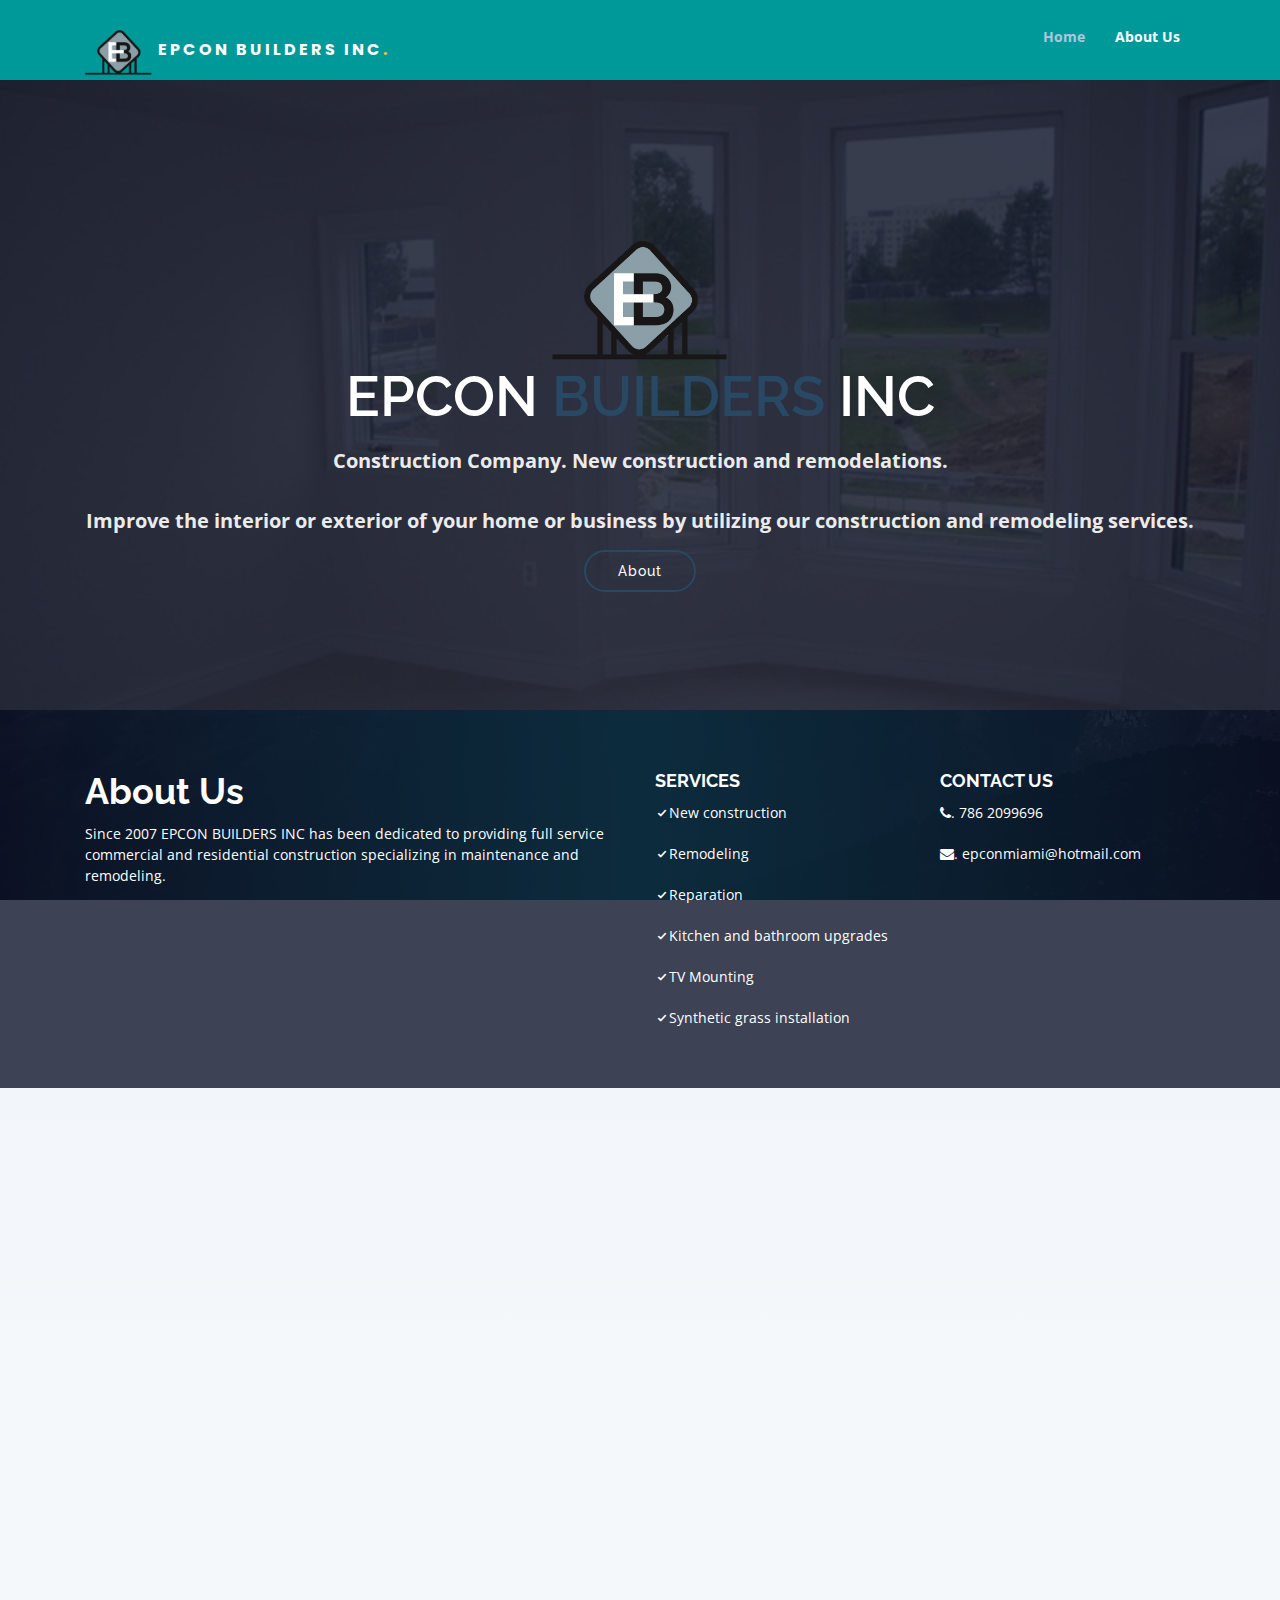
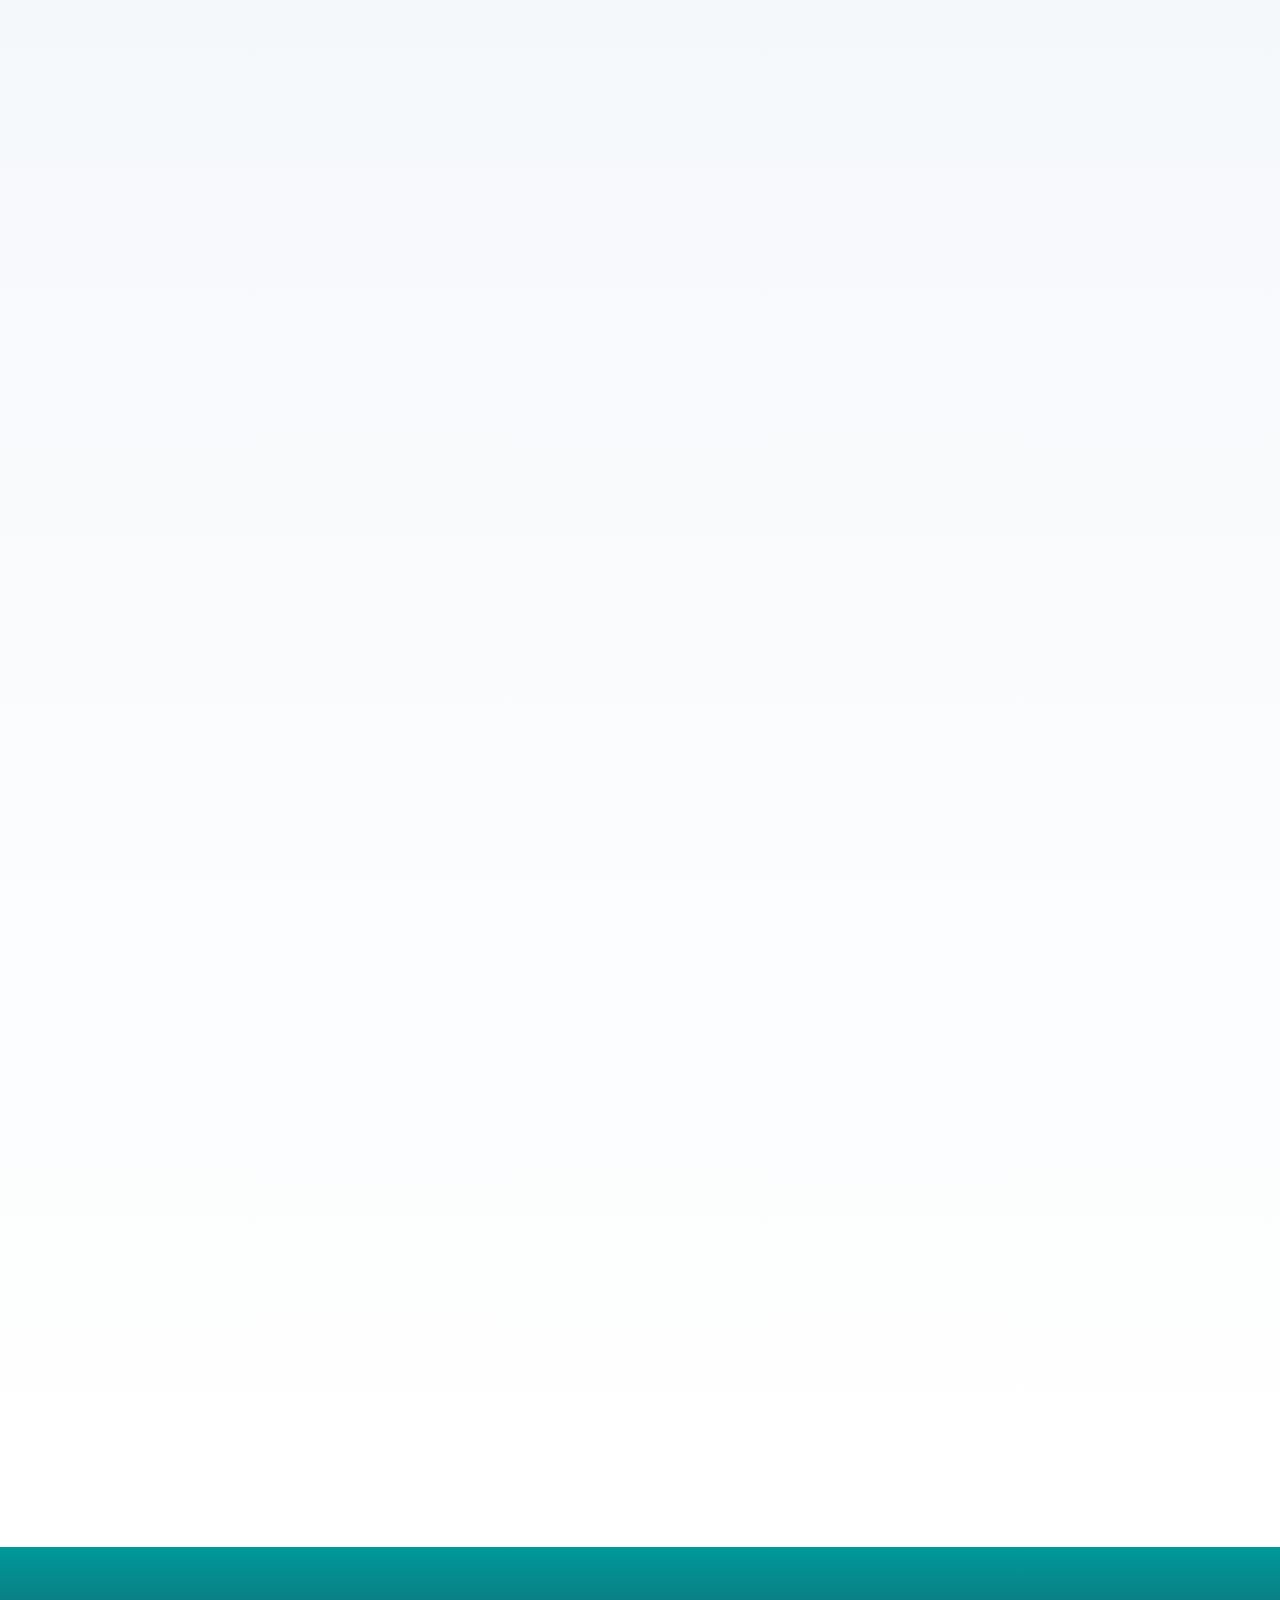
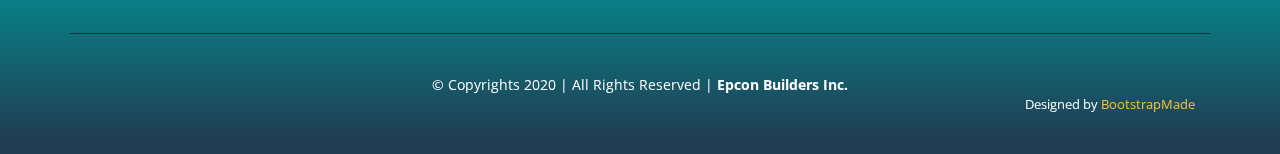
==== commit 6f52cddc: "Solucionanod BUGS" ====
--- a/docs/about.html
+++ b/docs/about.html
@@ -69,7 +69,7 @@
         <div class="row">
             <div class="col-lg-6">
                 <h2>About Us</h2>
-                <p>Since 2007 EPCON BUILDERS INC has been dedicated to providing full services commercial and residential construction specializing in maintenance and remodeling.</p>
+                <p>Since 2007 EPCON BUILDERS INC has been dedicated to providing full service commercial and residential construction specializing in maintenance and remodeling.</p>
             </div>
             <div class="col-lg-3">
                 <h3>Services</h3>
@@ -77,7 +77,7 @@
                 <p><i class="icofont-check"></i> Remodeling</p>
                 <p><i class="icofont-check"></i> Reparation</p>
                 <p><i class="icofont-check"></i> Kitchen and bathroom upgrades</p>
-                <p><i class="icofont-check"></i> Tv Mounting</p>
+                <p><i class="icofont-check"></i> TV Mounting</p>
                 <p><i class="icofont-check"></i> Synthetic grass installation</p>
             </div>
             <div class="col-lg-3">
@@ -228,9 +228,9 @@
         
                 <div class="col-lg-4 col-md-6 portfolio-item filter-app">
                 <div class="portfolio-wrap">
-                    <img src="assets/img/epcon/26.jpg" class="img-fluid" alt="">
+                    <img src="assets/img/epcon/35-.jpg" class="img-fluid" alt="">
                     <div class="portfolio-links">
-                    <a href="assets/img/epcon/26.jpg" data-gall="portfolioGallery" class="venobox" title="EPCON"><i class="icofont-plus-circle"></i></a>
+                    <a href="assets/img/epcon/35-.jpg" data-gall="portfolioGallery" class="venobox" title="EPCON"><i class="icofont-plus-circle"></i></a>
                     </div>
                 </div>
                 </div>
@@ -267,7 +267,6 @@
 <script src="assets/vendor/jquery/jquery.min.js"></script>
 <script src="assets/vendor/bootstrap/js/bootstrap.bundle.min.js"></script>
 <script src="assets/vendor/jquery.easing/jquery.easing.min.js"></script>
-<script src="assets/vendor/php-email-form/validate.js"></script>
 <script src="assets/vendor/isotope-layout/isotope.pkgd.min.js"></script>
 <script src="assets/vendor/venobox/venobox.min.js"></script>
 <script src="assets/vendor/aos/aos.js"></script>
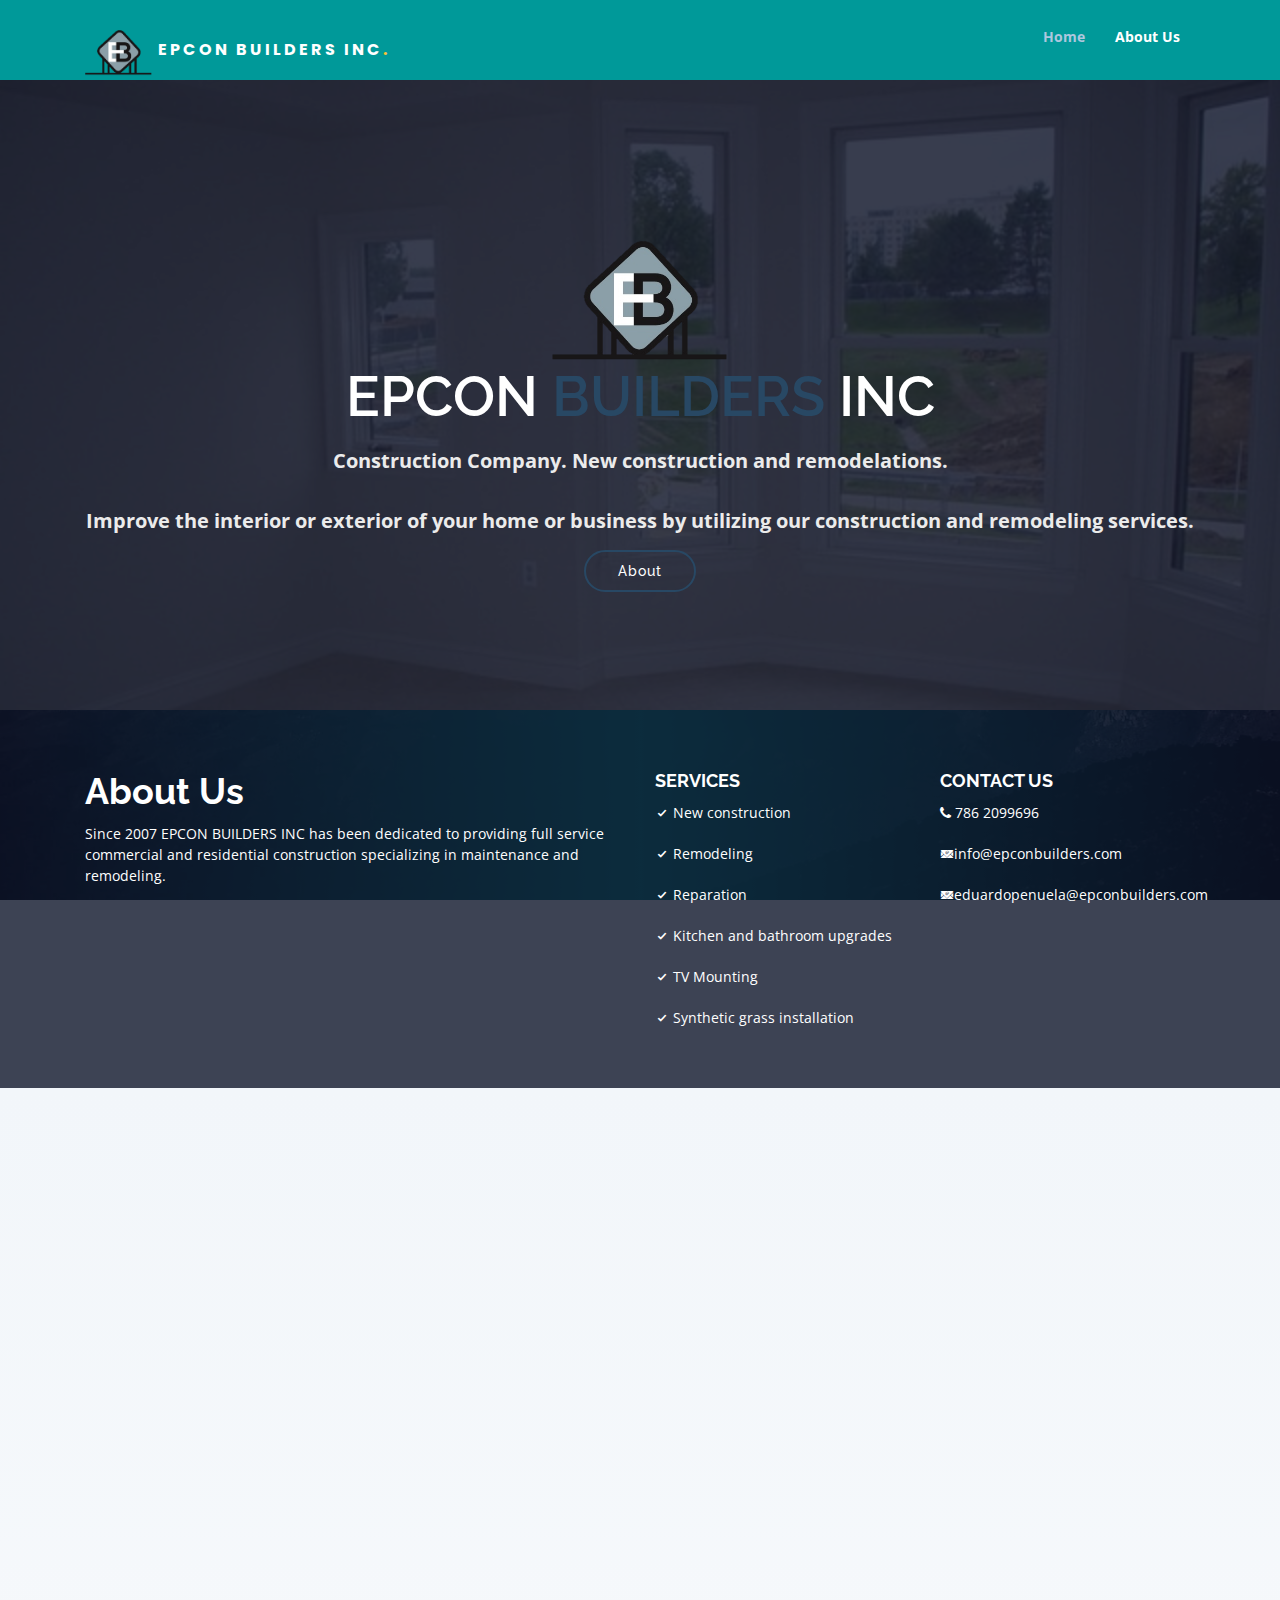
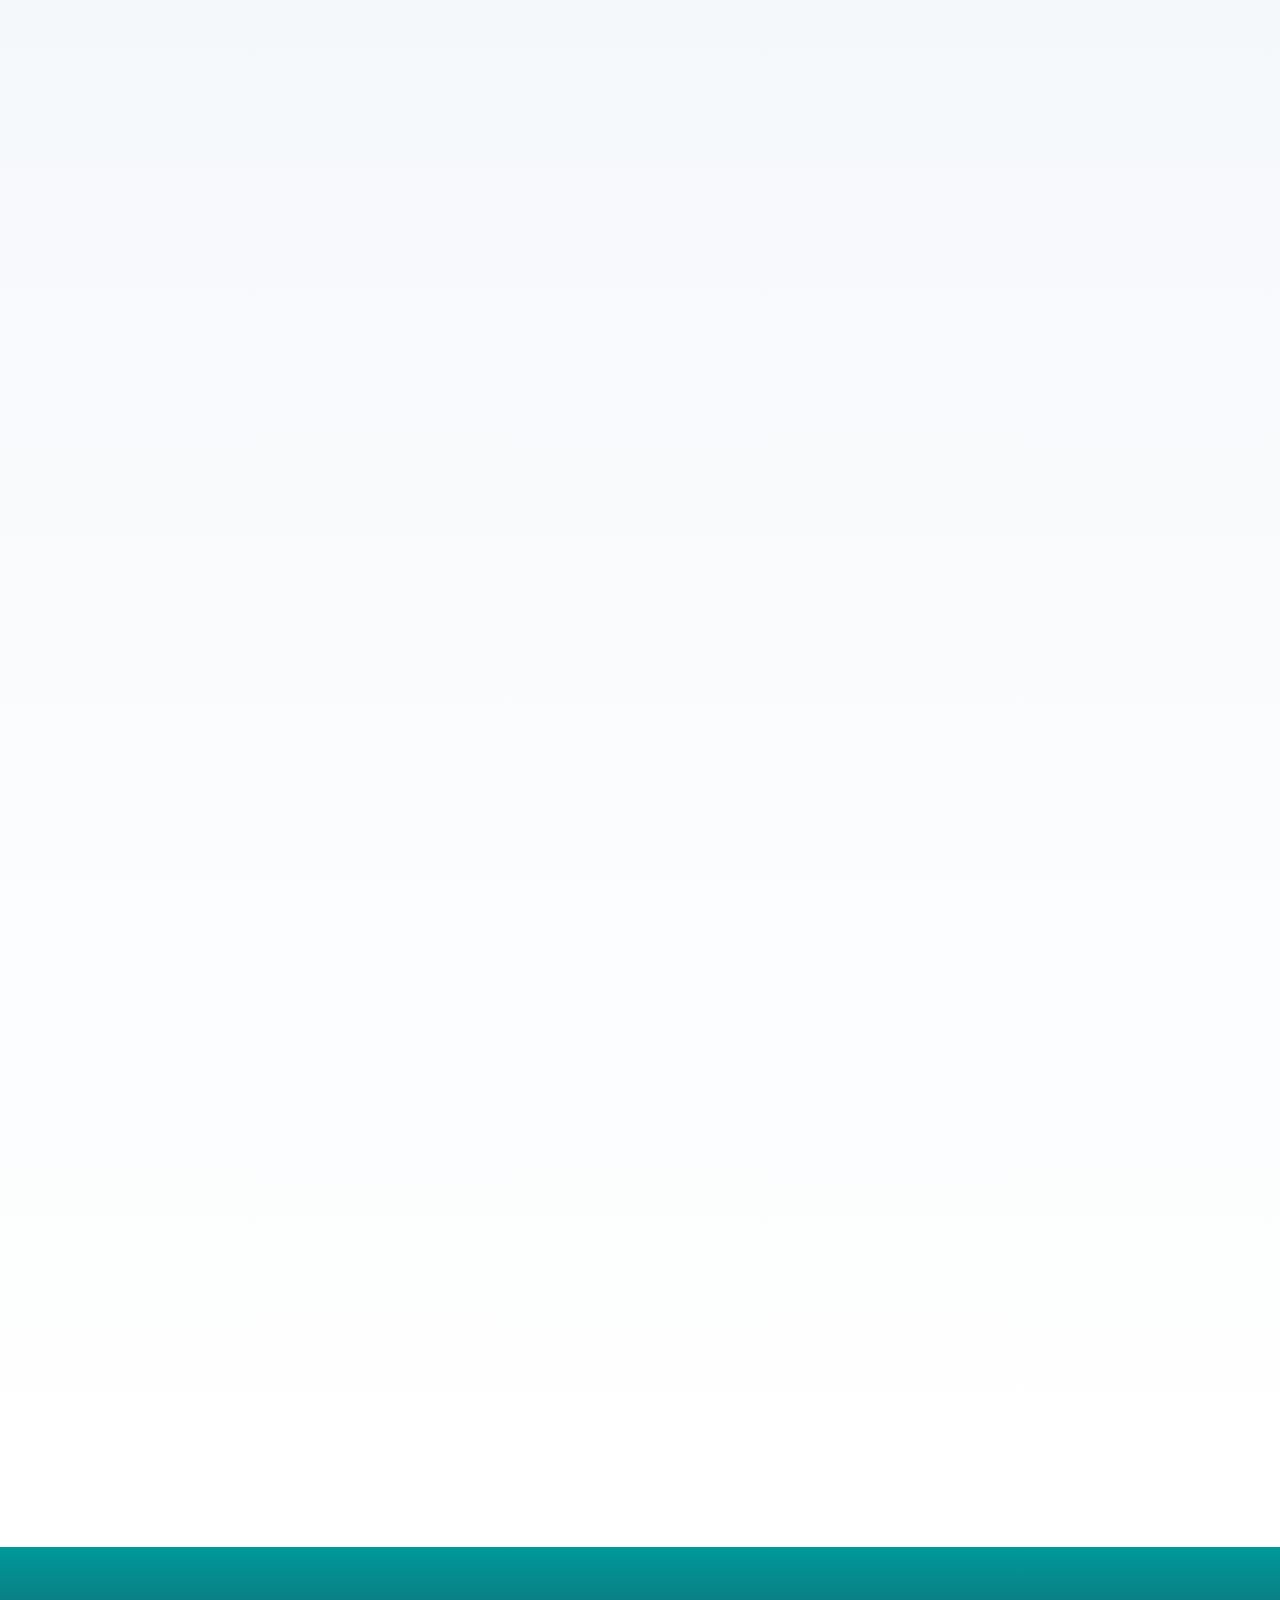
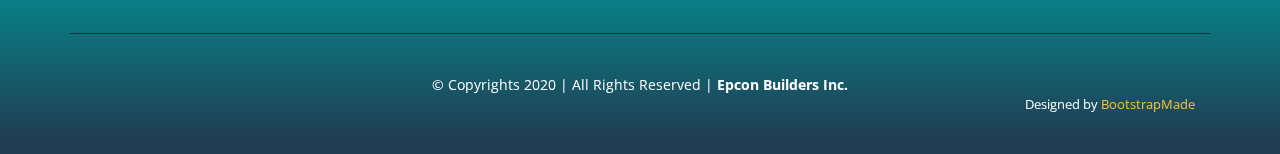
==== commit c586be12: "Cierre del proyecto 1.0" ====
--- a/docs/about.html
+++ b/docs/about.html
@@ -82,8 +82,9 @@
             </div>
             <div class="col-lg-3">
                 <h3>Contact us</h3>
-                <p><i class="fa fa-phone"></i>. 786 2099696</p>
-                <p><i class="fa fa-envelope"></i>. epconmiami@hotmail.com</p>
+                <p><i class="fa fa-phone"></i> 786 2099696</p>
+                <p><i class="icofont-email"></i>info@epconbuilders.com</p> 
+                <p><i class="icofont-email"></i>eduardopenuela@epconbuilders.com</p>
             </div>
         </div>
     </div>
--- a/docs/assets/css/style.css
+++ b/docs/assets/css/style.css
@@ -654,8 +654,6 @@
   font-size: 14px;
   margin-bottom: 20px;
   color: #fff;
-  display: flex;
-  align-items: baseline;
 }
 
 #about li {
